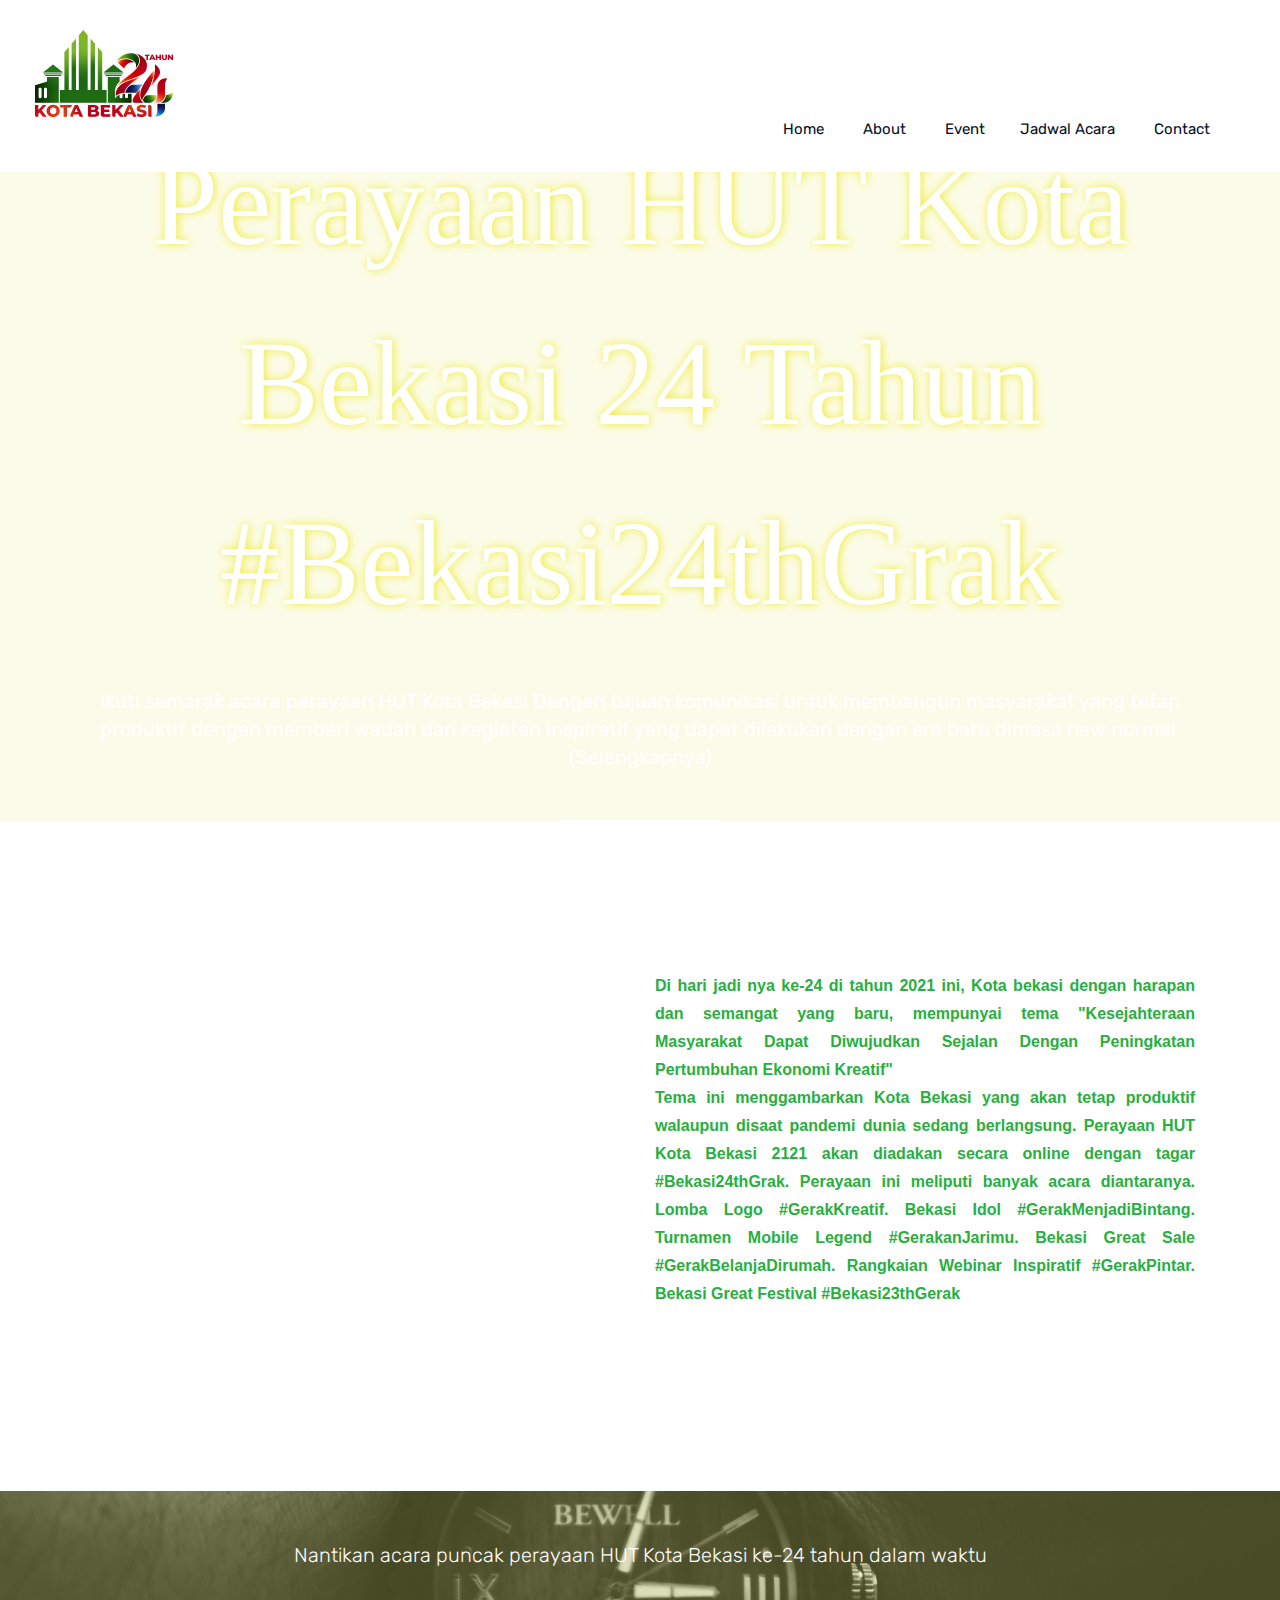
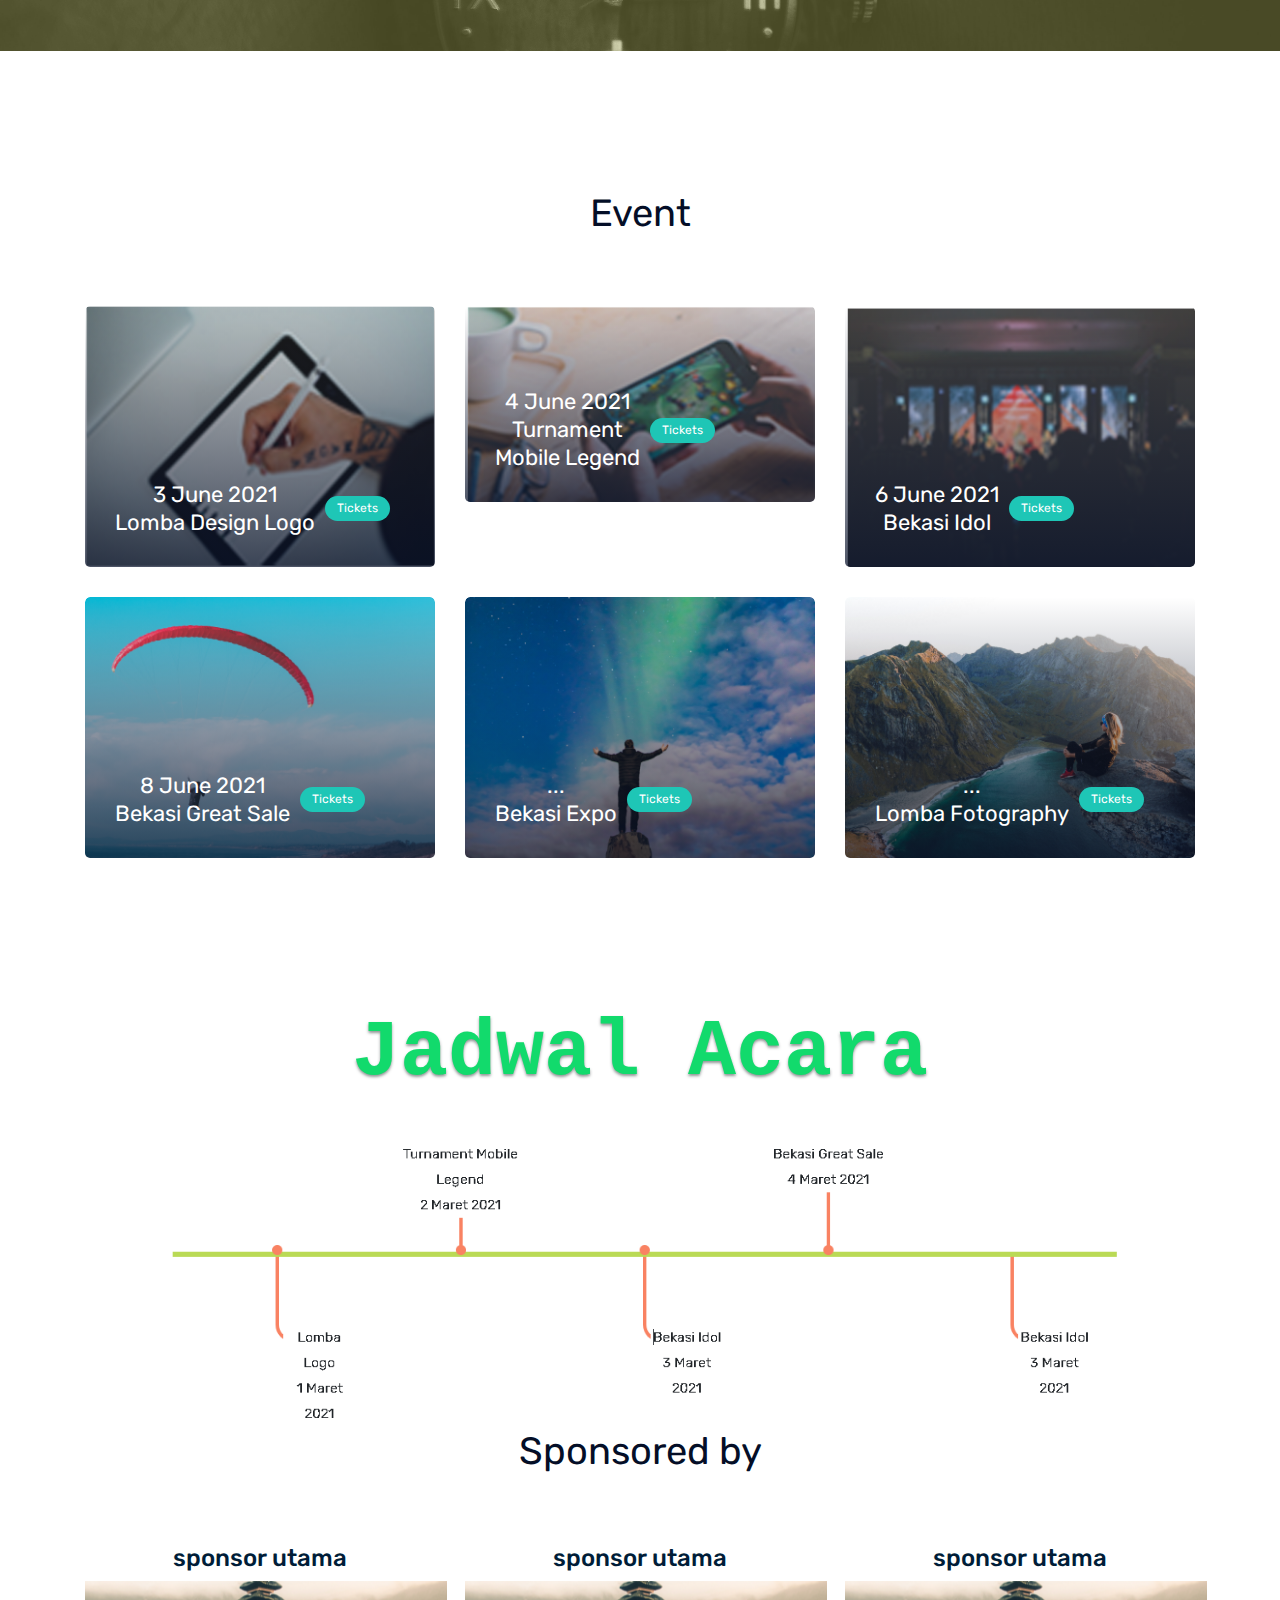
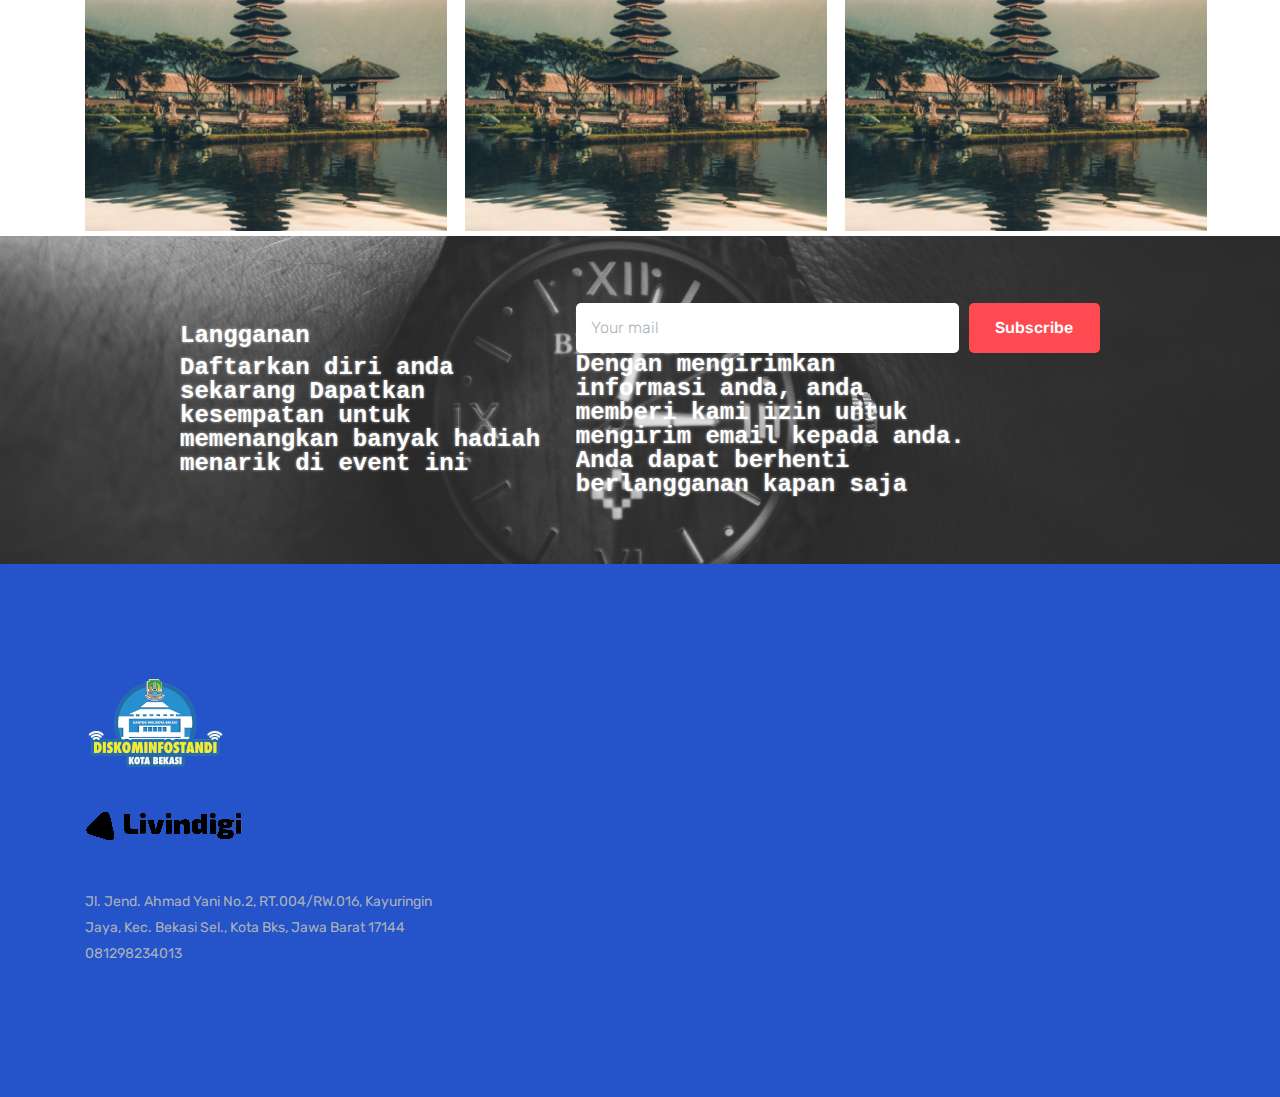
==== index.html @ 7c783ba3 "up" ====
<!doctype html>
<html class="no-js" lang="zxx">
  <!-- Mirrored from preview.colorlib.com/theme/travelo/ by HTTrack Website Copier/3.x [XR&CO'2014], Mon, 08 Mar 2021 06:33:27 GMT -->
  <head>
    <meta charset="utf-8">
    <meta http-equiv="x-ua-compatible" content="ie=edge">
    <title>Travelo</title>
    <meta name="description" content="">
    <meta name="viewport" content="width=device-width, initial-scale=1">
    <link rel="shortcut icon" type="image/x-icon" href="img/logo.png">
    <link rel="stylesheet" href="css/bootstrap.min.css">
    <link rel="stylesheet" href="css/owl.carousel.min.css">
    <link rel="stylesheet" href="css/magnific-popup.css">
    <link rel="stylesheet" href="css/font-awesome.min.css">
    <link rel="stylesheet" href="css/themify-icons.css">
    <link rel="stylesheet" href="css/nice-select.css">
    <link rel="stylesheet" href="css/flaticon.css">
    <link rel="stylesheet" href="css/gijgo.css">
    <link rel="stylesheet" href="css/animate.css">
    <link rel="stylesheet" href="css/slick.css">
    <link rel="stylesheet" href="css/slicknav.css">
    <link rel="stylesheet" href="../../../ajax.googleapis.com/ajax/libs/jqueryui/1.11.2/themes/smoothness/jquery-ui.css">
    <link rel="stylesheet" href="css/style.css">
  </head>
  <body>
    <!--[if lte IE 9]>
    <p class="browserupgrade">You are using an <strong>outdated</strong> browser. Please <a href="https://browsehappy.com/">upgrade your browser</a> to improve your experience and security.</p>
    <![endif]-->
    <header>
      <div class="header-area ">
        <div id="sticky-header" class="main-header-area">
          <div class="container-fluid">
            <div class="header_bottom_border">
              <div class="row align-items-center">
                <div class="col-xl-2 col-lg-2">
                  <div class="logo">
                    <a href="index-2.html">
                    <img src="img/logo_24_bekasi.png" alt="">
                    </a>
                  </div>
                </div>
                <div class="col-xl-12 col-lg-6">
                  <div class="main-menu  d-none d-lg-block" style="float: right;">
                    <nav>
                      <ul id="navigation">
                        <li><a class="active" href="index-2.html">home</a></li>
                        <li><a href="about.html">About</a></li>
                        <li><a class="" href="travel_destination.html">Event</a></l/li>
                        <!-- <li>
                          <a href="#">pages <i class="ti-angle-down"></i></a>
                          <ul class="submenu">
                            <li><a href="destination_details.html">Destinations details</a></li>
                            <li><a href="elements.html">elements</a></li>
                          </ul>
                        </li> -->
                        <!-- <li>
                          <a href="#">blog <i class="ti-angle-down"></i></a>
                          <ul class="submenu">
                            <li><a href="blog.html">blog</a></li>
                            <li><a href="single-blog.html">single-blog</a></li>
                          </ul>
                        </li> -->
                        <li><a href="contact.html">Jadwal Acara</a></li>
                        <li><a href="contact.html">Contact</a></li>
                      </ul>
                    </nav>
                  </div>
                </div>
               
                <div class="col-12">
                  <div class="mobile_menu d-block d-lg-none"></div>
                </div>
              </div>
            </div>
          </div>
        </div>
      </div>
    </header>
    <div class="slider_area">
      <div class="slider_active owl-carousel">
        <div class="single_slider  d-flex align-items-center slider_bg_1 overlay">
          <div class="container">
            <div class="row align-items-center">
              <div class="col-xl-12 col-md-12">
                <div class="slider_text text-center">
                  <h3>Perayaan HUT Kota Bekasi 24 Tahun <br>#Bekasi24thGrak</h3>
                  <p>Ikuti semarak acara perayaan HUT Kota Bekasi Dengan tujuan komunikasi untuk membangun masyarakat yang tetap produktif dengan memberi wadah dan kegiatan inspiratif yang dapat dilakukan dengan era baru dimasa new normal. (Selengkapnya)</p>
                  <a href="#" class="boxed-btn3">Read More</a>
                </div>
              </div>
            </div>
          </div>
        </div>
      </div>
    </div>
    <div class="travel_variation_area">
        <div class="container">
           <div class="row">
            <div class="col-lg-6 col-md-6">
                <div class="embed-responsive embed-responsive-4by3">
                    <iframe class="embed-responsive-item" src="https://www.youtube.com/embed/B_PUZxs1fMk" allowfullscreen></iframe>
                  </div>
             </div>
             <br>
             <div class="col-lg-6 col-md-6">
                <div class="single_travel text-center">
                    <p style="text-align: justify;font-family: 'arial black', sans-serif;color: #27af40;"><span><strong>Di hari jadi nya ke-24 di tahun 2021 ini, Kota bekasi dengan harapan dan semangat yang baru, mempunyai tema "Kesejahteraan Masyarakat Dapat Diwujudkan Sejalan Dengan Peningkatan Pertumbuhan Ekonomi Kreatif"</strong></span><br /><span style="font-family: 'arial black', sans-serif;"><strong>Tema ini menggambarkan Kota Bekasi yang akan tetap produktif walaupun disaat pandemi dunia sedang berlangsung. Perayaan HUT Kota Bekasi 2121 akan diadakan secara online dengan tagar #Bekasi24thGrak. Perayaan ini meliputi banyak acara diantaranya. Lomba Logo #GerakKreatif. Bekasi Idol #GerakMenjadiBintang. Turnamen Mobile Legend #GerakanJarimu. Bekasi Great Sale #GerakBelanjaDirumah. Rangkaian Webinar Inspiratif #GerakPintar. Bekasi Great Festival #Bekasi23thGerak</strong></span></p>
                 </div>
             </div>
           </div>
        </div>
     </div>
    <!-- <div class="where_togo_area">
      <div class="container">
        <div class="row align-items-center">
          <div class="col-lg-3">
            <div class="form_area">
              <h3>Where you want to go?</h3>
            </div>
          </div>
          <div class="col-lg-9">
            <div class="search_wrap">
              <form class="search_form" action="#">
                <div class="input_field">
                  <input type="text" placeholder="Where to go?">
                </div>
                <div class="input_field">
                  <input id="datepicker" placeholder="Date">
                </div>
                <div class="input_field">
                  <select>
                    <option data-display="Travel type">Travel type</option>
                    <option value="1">Some option</option>
                    <option value="2">Another option</option>
                  </select>
                </div>
                <div class="search_btn">
                  <button class="boxed-btn4 " type="submit">Search</button>
                </div>
              </form>
            </div>
          </div>
        </div>
      </div>
    </div> -->
    <div class="coundown_area coundown_bg overlay">
        <div class="container">
          <div class="row">
            <div class="col-lg-12">
              <div class="video_wrap text-center">
                <strong><p style="font-weight: 200; color: #fff; font-size: 20px;">Nantikan acara puncak perayaan HUT Kota Bekasi ke-24 tahun dalam waktu</p></strong>
               <br><h3 id="demo"></h3>
              </div>
            </div>
          </div>
        </div>
      </div>
    <div class="popular_destination_area">
      <div class="container">
        <div class="row justify-content-center">
          <div class="col-lg-6">
            <div class="section_title text-center mb_70">
              <h3>Event</h3>
            </div>
          </div>
        </div>
        <div class="row">
          <div class="col-lg-4 col-md-6">
            <div class="single_destination">
              <div class="thumb">
                <img src="img/event/lomba_design_logo .png" alt="">
              </div>
              <div class="content">
                <p class="d-flex align-items-center">3 June 2021 <br> Lomba Design Logo<br><a href="travel_destination.html"> Tickets</a> </p>
              </div>
            </div>
          </div>
          <div class="col-lg-4 col-md-6">
            <div class="single_destination">
              <div class="thumb">
                <img src="img/event/mobile_legend.png" alt="">
              </div>
              <div class="content">
                <p class="d-flex align-items-center">4 June 2021 <br>Turnament<br>Mobile Legend<br><a href="travel_destination.html">Tickets</a> </p>
              </div>
            </div>
          </div>
          <div class="col-lg-4 col-md-6">
            <div class="single_destination">
              <div class="thumb">
                <img src="img/event/bekasi_idol.png" alt="">
              </div>
              <div class="content">
                <p class="d-flex align-items-center">6 June 2021 <br>Bekasi Idol<br><a href="travel_destination.html"> Tickets</a> </p>
              </div>
            </div>
          </div>
          <div class="col-lg-4 col-md-6">
            <div class="single_destination">
              <div class="thumb">
                <img src="img/destination/4.png" alt="">
              </div>
              <div class="content">
                <p class="d-flex align-items-center">8 June 2021 <br>Bekasi Great Sale<br><a href="travel_destination.html"> Tickets</a> </p>
              </div>
            </div>
          </div>
          <div class="col-lg-4 col-md-6">
            <div class="single_destination">
              <div class="thumb">
                <img src="img/destination/5.png" alt="">
              </div>
              <div class="content">
                <p class="d-flex align-items-center">...<br>Bekasi Expo<br><a href="travel_destination.html"> Tickets</a> </p>
              </div>
            </div>
          </div>
          <div class="col-lg-4 col-md-6">
            <div class="single_destination">
              <div class="thumb">
                <img src="img/destination/6.png" alt="">
              </div>
              <div class="content">
                <p class="d-flex align-items-center">...<br>Lomba Fotography<br><a href="travel_destination.html"> Tickets</a> </p>
              </div>
            </div>
          </div>
        </div>
      </div>
    </div>
    <!--TIMELINE-->
    <div class="travel_variation_areas">
        <span class="pagination__link__label pagination__link__label--short" style='font-feature-settings: "liga" 0;
        line-height: 1;
        text-shadow: 0 2px 3px rgba(35, 46, 46, 0.5);
        font-family: IBM Plex Mono,monospace;
        font-weight: 800;
        font-size: 5rem;
        text-align: left;
        color: #12da6c;
        box-sizing: inherit;
        overflow: hidden;
        text-overflow: ellipsis;
        display: block;
        text-align: center;'>Jadwal Acara</span>
        <div class="container">
           <div class="row">
             <div class="col-lg-12 col-md-1">
              <img src="img/newsletter/timeline.png" class="img-fluid">

                <!-- <ul id='timeline'>
                    <li class='event down'>
                      <div class='content'>
                        <div class="avatar">Lomba Logo <br>1 Maret 2021</div>
                      </div>
                     
                      <div class="dot">
                        <span class='circle'></span>
                      </div>
                      <div class='date'></div>
                    </li>
                    <li class='event up'>
                      <div class='content'>
                        <div class="avatar">Turnament Mobile Legend <br>2 Maret 2021</div>
                      </div>
                      <div class="dot">
                        <span class='circle'></span>
                      </div>
                      <div class='date'></div>
                    </li>
                    <li class='event down'>
                      <div class='content'>
                        <div class="avatar">Bekasi Idol<br> 3 Maret 2021</div>
                      </div>
                      <div class="dot">
                        <span class='circle'></span>
                      </div>
                      <div class='date'></div>
                    </li>
                    <li class='event up'>
                      <div class='content'>
                        <div class="avatar">Bekasi Great Sale <br>4 Maret 2021</div>
                      </div>
                      <div class="dot">
                        <span class='circle'></span>
                      </div>
                      <div class="date"></div>
                    </li>
                    <li class='event down'>
                        <div class='content'>
                          <div class="avatar">Bekasi Idol <br>3 Maret 2021</div>
                        </div>
                        
                      </li>
                  </ul> -->
             </div>
           </div>
        </div>
     </div>
    <!-- TIMELINE END-->
   <!-- sponsor start-->
    <div class="sponsor" style=''>
        <div class="container">
           <div class="row justify-content-center">
              <div class="col-lg-6">
                 <div class="section_title text-center mb_70">
                    <h3>Sponsored by</h3>
                 </div>
              </div>
           </div>
           <div class="row">
         
            <div class="col-lg-4 col-md-6">
              <div class="single_trip">
                 <div class="info">
                    <a href="#">
                       <h3 style="text-align: center">sponsor utama
                       </h3>
                    </a>
                 </div>
                 <div class="thumb">
                  <img src="img/trip/1.png" alt="">
               </div>
              </div>
           </div>
           <div class="col-lg-4 col-md-6">
            <div class="single_trip">
               <div class="info">
                  <a href="#">
                    <h3 style="text-align: center">sponsor utama
                     </h3>
                  </a>
               </div>
               <div class="thumb">
                <img src="img/trip/1.png" alt="">
             </div>
            </div>
         </div>
         <div class="col-lg-4 col-md-6">
          <div class="single_trip">
             <div class="info">
                <a href="#">
                  <h3 style="text-align: center">sponsor utama
                   </h3>
                </a>
             </div>
             <div class="thumb">
              <img src="img/trip/1.png" alt="">
           </div>
          </div>
       </div>
       
           </div>
        </div>
     </div>
     <!-- sponsor end-->
  
    
     <div class="newletter_area" style='background-color: #ffffff;'>
      <div class="container">
         <div class="row justify-content-center align-items-center">
            <div class="col-lg-10">
               <div class="row align-items-center">
                  <div class="col-lg-5">
                     <div class="newsletter_cstm">
                        <h4 class="newsletter_cstm">Langganan</h4>
                        <p class="newsletter_cstm">Daftarkan diri anda sekarang Dapatkan kesempatan untuk memenangkan banyak hadiah menarik di event ini
                        </p>
                     </div>
                  </div>
                  <div class="col-lg-7">
                     <div class="mail_form">
                        <div class="row no-gutters">
                           <div class="col-lg-9 col-md-8">
                              <div class="newsletter_field">
                                 <input type="email" placeholder="Your mail">
                              </div>
                              <p class="newsletter_cstm">Dengan mengirimkan informasi anda, anda memberi kami izin untuk mengirim email kepada anda. Anda dapat berhenti berlangganan kapan saja
                              </p>  
                           </div>
                           <div class="col-lg-3 col-md-4">
                              <div class="newsletter_btn">
                                 <button class="boxed-btn4 " type="submit">Subscribe</button>
                              </div>
                           </div>
                        </div>
                     </div>
                  </div>
               </div>
            </div>
         </div>
      </div>
   </div>
    <footer class="footer">
      <div class="footer_top">
        <div class="container">
          <div class="row">
            <div class="col-xl-4 col-md-6 col-lg-4 ">
              <div class="footer_widget">
                <div class="footer_logo">
                  <a href="#">
                  <img src="img/newsletter/logo_diskominfo.png" alt="logo diskominfo">
                  </a>
                </div>
                <div class="footer_logo">
                  <a href="#">
                  <img src="img/newsletter/livindigi_logo.png" alt="livindigi logo">
                  </a>
                </div>
                <p>Jl. Jend. Ahmad Yani No.2, RT.004/RW.016, Kayuringin Jaya, Kec. Bekasi Sel., Kota Bks, Jawa Barat 17144

                  <a href="tel:081298234013">081298234013</a>
                </p>
              </div>
            </div>
            </div>
        </div>
        <div class="container">
          <div class="row">
            <div class="col-xl-4 col-md-6 col-lg-4 ">
             
            </div>
            </div>
        </div>
      </div>
    </footer>
    <script src="js/vendor/modernizr-3.5.0.min.js"></script>
    <script src="js/vendor/jquery-1.12.4.min.js"></script>
    <script src="js/popper.min.js"></script>
    <script src="js/bootstrap.min.js"></script>
    <script src="js/owl.carousel.min.js"></script>
    <script src="js/isotope.pkgd.min.js"></script>
    <script src="js/ajax-form.js"></script>
    <script src="js/waypoints.min.js"></script>
    <script src="js/jquery.counterup.min.js"></script>
    <script src="js/imagesloaded.pkgd.min.js"></script>
    <script src="js/scrollIt.js"></script>
    <script src="js/jquery.scrollUp.min.js"></script>
    <script src="js/wow.min.js"></script>
    <script src="js/nice-select.min.js"></script>
    <script src="js/jquery.slicknav.min.js"></script>
    <script src="js/jquery.magnific-popup.min.js"></script>
    <script src="js/plugins.js"></script>
    <script src="js/gijgo.min.js"></script>
    <script src="js/slick.min.js"></script>
    <script src="js/contact.js"></script>
    <script src="js/jquery.ajaxchimp.min.js"></script>
    <script src="js/jquery.form.js"></script>
    <script src="js/jquery.validate.min.js"></script>
    <script src="js/mail-script.js"></script>
    <script src="js/main.js"></script>
    <script>
      $('#datepicker').datepicker({
          iconsLibrary: 'fontawesome',
          icons: {
           rightIcon: '<span class="fa fa-caret-down"></span>'
       }
      });
    </script>
    <script async src="https://www.googletagmanager.com/gtag/js?id=UA-23581568-13"></script>
    <script>
        window.dataLayer = window.dataLayer || [];
        function gtag(){dataLayer.push(arguments);}
        gtag('js', new Date());
      
        gtag('config', 'UA-23581568-13');
    </script>

<script>
    // Set the date we're counting down to
    var countDownDate = new Date("Jan 5, 2022 15:37:25").getTime();
    
    // Update the count down every 1 second
    var x = setInterval(function() {
    
      // Get today's date and time
      var now = new Date().getTime();
    
      // Find the distance between now and the count down date
      var distance = countDownDate - now;
    
      // Time calculations for days, hours, minutes and seconds
      var days = Math.floor(distance / (1000 * 60 * 60 * 24));
      var hours = Math.floor((distance % (1000 * 60 * 60 * 24)) / (1000 * 60 * 60));
      var minutes = Math.floor((distance % (1000 * 60 * 60)) / (1000 * 60));
      var seconds = Math.floor((distance % (1000 * 60)) / 1000);
    
      // Display the result in the element with id="demo"
      document.getElementById("demo").innerHTML = days + "d " + hours + "h "
      + minutes + "m " + seconds + "s ";
    
      // If the count down is finished, write some text
      if (distance < 0) {
        clearInterval(x);
        document.getElementById("demo").innerHTML = "EXPIRED";
      }
    }, 1000);
    </script>
  </body>
  <!-- Mirrored from preview.colorlib.com/theme/travelo/ by HTTrack Website Copier/3.x [XR&CO'2014], Mon, 08 Mar 2021 06:33:47 GMT -->
</html>
---- css/themify-icons.css ----
@font-face{font-family:themify;src:url(../fonts/themify9f24.eot?-fvbane);src:url(../fonts/themifyd41d.eot?#iefix-fvbane) format('embedded-opentype'),url(../fonts/themify9f24.woff?-fvbane) format('woff'),url(../fonts/themify9f24.ttf?-fvbane) format('truetype'),url(../fonts/themify9f24.svg?-fvbane#themify) format('svg');font-weight:400;font-style:normal}[class^=ti-],[class*=" ti-"]{font-family:themify;font-style:normal;font-weight:400;font-variant:normal;text-transform:none;line-height:1;-webkit-font-smoothing:antialiased;-moz-osx-font-smoothing:grayscale}.ti-wand:before{content:"\e600"}.ti-volume:before{content:"\e601"}.ti-user:before{content:"\e602"}.ti-unlock:before{content:"\e603"}.ti-unlink:before{content:"\e604"}.ti-trash:before{content:"\e605"}.ti-thought:before{content:"\e606"}.ti-target:before{content:"\e607"}.ti-tag:before{content:"\e608"}.ti-tablet:before{content:"\e609"}.ti-star:before{content:"\e60a"}.ti-spray:before{content:"\e60b"}.ti-signal:before{content:"\e60c"}.ti-shopping-cart:before{content:"\e60d"}.ti-shopping-cart-full:before{content:"\e60e"}.ti-settings:before{content:"\e60f"}.ti-search:before{content:"\e610"}.ti-zoom-in:before{content:"\e611"}.ti-zoom-out:before{content:"\e612"}.ti-cut:before{content:"\e613"}.ti-ruler:before{content:"\e614"}.ti-ruler-pencil:before{content:"\e615"}.ti-ruler-alt:before{content:"\e616"}.ti-bookmark:before{content:"\e617"}.ti-bookmark-alt:before{content:"\e618"}.ti-reload:before{content:"\e619"}.ti-plus:before{content:"\e61a"}.ti-pin:before{content:"\e61b"}.ti-pencil:before{content:"\e61c"}.ti-pencil-alt:before{content:"\e61d"}.ti-paint-roller:before{content:"\e61e"}.ti-paint-bucket:before{content:"\e61f"}.ti-na:before{content:"\e620"}.ti-mobile:before{content:"\e621"}.ti-minus:before{content:"\e622"}.ti-medall:before{content:"\e623"}.ti-medall-alt:before{content:"\e624"}.ti-marker:before{content:"\e625"}.ti-marker-alt:before{content:"\e626"}.ti-arrow-up:before{content:"\e627"}.ti-arrow-right:before{content:"\e628"}.ti-arrow-left:before{content:"\e629"}.ti-arrow-down:before{content:"\e62a"}.ti-lock:before{content:"\e62b"}.ti-location-arrow:before{content:"\e62c"}.ti-link:before{content:"\e62d"}.ti-layout:before{content:"\e62e"}.ti-layers:before{content:"\e62f"}.ti-layers-alt:before{content:"\e630"}.ti-key:before{content:"\e631"}.ti-import:before{content:"\e632"}.ti-image:before{content:"\e633"}.ti-heart:before{content:"\e634"}.ti-heart-broken:before{content:"\e635"}.ti-hand-stop:before{content:"\e636"}.ti-hand-open:before{content:"\e637"}.ti-hand-drag:before{content:"\e638"}.ti-folder:before{content:"\e639"}.ti-flag:before{content:"\e63a"}.ti-flag-alt:before{content:"\e63b"}.ti-flag-alt-2:before{content:"\e63c"}.ti-eye:before{content:"\e63d"}.ti-export:before{content:"\e63e"}.ti-exchange-vertical:before{content:"\e63f"}.ti-desktop:before{content:"\e640"}.ti-cup:before{content:"\e641"}.ti-crown:before{content:"\e642"}.ti-comments:before{content:"\e643"}.ti-comment:before{content:"\e644"}.ti-comment-alt:before{content:"\e645"}.ti-close:before{content:"\e646"}.ti-clip:before{content:"\e647"}.ti-angle-up:before{content:"\e648"}.ti-angle-right:before{content:"\e649"}.ti-angle-left:before{content:"\e64a"}.ti-angle-down:before{content:"\e64b"}.ti-check:before{content:"\e64c"}.ti-check-box:before{content:"\e64d"}.ti-camera:before{content:"\e64e"}.ti-announcement:before{content:"\e64f"}.ti-brush:before{content:"\e650"}.ti-briefcase:before{content:"\e651"}.ti-bolt:before{content:"\e652"}.ti-bolt-alt:before{content:"\e653"}.ti-blackboard:before{content:"\e654"}.ti-bag:before{content:"\e655"}.ti-move:before{content:"\e656"}.ti-arrows-vertical:before{content:"\e657"}.ti-arrows-horizontal:before{content:"\e658"}.ti-fullscreen:before{content:"\e659"}.ti-arrow-top-right:before{content:"\e65a"}.ti-arrow-top-left:before{content:"\e65b"}.ti-arrow-circle-up:before{content:"\e65c"}.ti-arrow-circle-right:before{content:"\e65d"}.ti-arrow-circle-left:before{content:"\e65e"}.ti-arrow-circle-down:before{content:"\e65f"}.ti-angle-double-up:before{content:"\e660"}.ti-angle-double-right:before{content:"\e661"}.ti-angle-double-left:before{content:"\e662"}.ti-angle-double-down:before{content:"\e663"}.ti-zip:before{content:"\e664"}.ti-world:before{content:"\e665"}.ti-wheelchair:before{content:"\e666"}.ti-view-list:before{content:"\e667"}.ti-view-list-alt:before{content:"\e668"}.ti-view-grid:before{content:"\e669"}.ti-uppercase:before{content:"\e66a"}.ti-upload:before{content:"\e66b"}.ti-underline:before{content:"\e66c"}.ti-truck:before{content:"\e66d"}.ti-timer:before{content:"\e66e"}.ti-ticket:before{content:"\e66f"}.ti-thumb-up:before{content:"\e670"}.ti-thumb-down:before{content:"\e671"}.ti-text:before{content:"\e672"}.ti-stats-up:before{content:"\e673"}.ti-stats-down:before{content:"\e674"}.ti-split-v:before{content:"\e675"}.ti-split-h:before{content:"\e676"}.ti-smallcap:before{content:"\e677"}.ti-shine:before{content:"\e678"}.ti-shift-right:before{content:"\e679"}.ti-shift-left:before{content:"\e67a"}.ti-shield:before{content:"\e67b"}.ti-notepad:before{content:"\e67c"}.ti-server:before{content:"\e67d"}.ti-quote-right:before{content:"\e67e"}.ti-quote-left:before{content:"\e67f"}.ti-pulse:before{content:"\e680"}.ti-printer:before{content:"\e681"}.ti-power-off:before{content:"\e682"}.ti-plug:before{content:"\e683"}.ti-pie-chart:before{content:"\e684"}.ti-paragraph:before{content:"\e685"}.ti-panel:before{content:"\e686"}.ti-package:before{content:"\e687"}.ti-music:before{content:"\e688"}.ti-music-alt:before{content:"\e689"}.ti-mouse:before{content:"\e68a"}.ti-mouse-alt:before{content:"\e68b"}.ti-money:before{content:"\e68c"}.ti-microphone:before{content:"\e68d"}.ti-menu:before{content:"\e68e"}.ti-menu-alt:before{content:"\e68f"}.ti-map:before{content:"\e690"}.ti-map-alt:before{content:"\e691"}.ti-loop:before{content:"\e692"}.ti-location-pin:before{content:"\e693"}.ti-list:before{content:"\e694"}.ti-light-bulb:before{content:"\e695"}.ti-Italic:before{content:"\e696"}.ti-info:before{content:"\e697"}.ti-infinite:before{content:"\e698"}.ti-id-badge:before{content:"\e699"}.ti-hummer:before{content:"\e69a"}.ti-home:before{content:"\e69b"}.ti-help:before{content:"\e69c"}.ti-headphone:before{content:"\e69d"}.ti-harddrives:before{content:"\e69e"}.ti-harddrive:before{content:"\e69f"}.ti-gift:before{content:"\e6a0"}.ti-game:before{content:"\e6a1"}.ti-filter:before{content:"\e6a2"}.ti-files:before{content:"\e6a3"}.ti-file:before{content:"\e6a4"}.ti-eraser:before{content:"\e6a5"}.ti-envelope:before{content:"\e6a6"}.ti-download:before{content:"\e6a7"}.ti-direction:before{content:"\e6a8"}.ti-direction-alt:before{content:"\e6a9"}.ti-dashboard:before{content:"\e6aa"}.ti-control-stop:before{content:"\e6ab"}.ti-control-shuffle:before{content:"\e6ac"}.ti-control-play:before{content:"\e6ad"}.ti-control-pause:before{content:"\e6ae"}.ti-control-forward:before{content:"\e6af"}.ti-control-backward:before{content:"\e6b0"}.ti-cloud:before{content:"\e6b1"}.ti-cloud-up:before{content:"\e6b2"}.ti-cloud-down:before{content:"\e6b3"}.ti-clipboard:before{content:"\e6b4"}.ti-car:before{content:"\e6b5"}.ti-calendar:before{content:"\e6b6"}.ti-book:before{content:"\e6b7"}.ti-bell:before{content:"\e6b8"}.ti-basketball:before{content:"\e6b9"}.ti-bar-chart:before{content:"\e6ba"}.ti-bar-chart-alt:before{content:"\e6bb"}.ti-back-right:before{content:"\e6bc"}.ti-back-left:before{content:"\e6bd"}.ti-arrows-corner:before{content:"\e6be"}.ti-archive:before{content:"\e6bf"}.ti-anchor:before{content:"\e6c0"}.ti-align-right:before{content:"\e6c1"}.ti-align-left:before{content:"\e6c2"}.ti-align-justify:before{content:"\e6c3"}.ti-align-center:before{content:"\e6c4"}.ti-alert:before{content:"\e6c5"}.ti-alarm-clock:before{content:"\e6c6"}.ti-agenda:before{content:"\e6c7"}.ti-write:before{content:"\e6c8"}.ti-window:before{content:"\e6c9"}.ti-widgetized:before{content:"\e6ca"}.ti-widget:before{content:"\e6cb"}.ti-widget-alt:before{content:"\e6cc"}.ti-wallet:before{content:"\e6cd"}.ti-video-clapper:before{content:"\e6ce"}.ti-video-camera:before{content:"\e6cf"}.ti-vector:before{content:"\e6d0"}.ti-themify-logo:before{content:"\e6d1"}.ti-themify-favicon:before{content:"\e6d2"}.ti-themify-favicon-alt:before{content:"\e6d3"}.ti-support:before{content:"\e6d4"}.ti-stamp:before{content:"\e6d5"}.ti-split-v-alt:before{content:"\e6d6"}.ti-slice:before{content:"\e6d7"}.ti-shortcode:before{content:"\e6d8"}.ti-shift-right-alt:before{content:"\e6d9"}.ti-shift-left-alt:before{content:"\e6da"}.ti-ruler-alt-2:before{content:"\e6db"}.ti-receipt:before{content:"\e6dc"}.ti-pin2:before{content:"\e6dd"}.ti-pin-alt:before{content:"\e6de"}.ti-pencil-alt2:before{content:"\e6df"}.ti-palette:before{content:"\e6e0"}.ti-more:before{content:"\e6e1"}.ti-more-alt:before{content:"\e6e2"}.ti-microphone-alt:before{content:"\e6e3"}.ti-magnet:before{content:"\e6e4"}.ti-line-double:before{content:"\e6e5"}.ti-line-dotted:before{content:"\e6e6"}.ti-line-dashed:before{content:"\e6e7"}.ti-layout-width-full:before{content:"\e6e8"}.ti-layout-width-default:before{content:"\e6e9"}.ti-layout-width-default-alt:before{content:"\e6ea"}.ti-layout-tab:before{content:"\e6eb"}.ti-layout-tab-window:before{content:"\e6ec"}.ti-layout-tab-v:before{content:"\e6ed"}.ti-layout-tab-min:before{content:"\e6ee"}.ti-layout-slider:before{content:"\e6ef"}.ti-layout-slider-alt:before{content:"\e6f0"}.ti-layout-sidebar-right:before{content:"\e6f1"}.ti-layout-sidebar-none:before{content:"\e6f2"}.ti-layout-sidebar-left:before{content:"\e6f3"}.ti-layout-placeholder:before{content:"\e6f4"}.ti-layout-menu:before{content:"\e6f5"}.ti-layout-menu-v:before{content:"\e6f6"}.ti-layout-menu-separated:before{content:"\e6f7"}.ti-layout-menu-full:before{content:"\e6f8"}.ti-layout-media-right-alt:before{content:"\e6f9"}.ti-layout-media-right:before{content:"\e6fa"}.ti-layout-media-overlay:before{content:"\e6fb"}.ti-layout-media-overlay-alt:before{content:"\e6fc"}.ti-layout-media-overlay-alt-2:before{content:"\e6fd"}.ti-layout-media-left-alt:before{content:"\e6fe"}.ti-layout-media-left:before{content:"\e6ff"}.ti-layout-media-center-alt:before{content:"\e700"}.ti-layout-media-center:before{content:"\e701"}.ti-layout-list-thumb:before{content:"\e702"}.ti-layout-list-thumb-alt:before{content:"\e703"}.ti-layout-list-post:before{content:"\e704"}.ti-layout-list-large-image:before{content:"\e705"}.ti-layout-line-solid:before{content:"\e706"}.ti-layout-grid4:before{content:"\e707"}.ti-layout-grid3:before{content:"\e708"}.ti-layout-grid2:before{content:"\e709"}.ti-layout-grid2-thumb:before{content:"\e70a"}.ti-layout-cta-right:before{content:"\e70b"}.ti-layout-cta-left:before{content:"\e70c"}.ti-layout-cta-center:before{content:"\e70d"}.ti-layout-cta-btn-right:before{content:"\e70e"}.ti-layout-cta-btn-left:before{content:"\e70f"}.ti-layout-column4:before{content:"\e710"}.ti-layout-column3:before{content:"\e711"}.ti-layout-column2:before{content:"\e712"}.ti-layout-accordion-separated:before{content:"\e713"}.ti-layout-accordion-merged:before{content:"\e714"}.ti-layout-accordion-list:before{content:"\e715"}.ti-ink-pen:before{content:"\e716"}.ti-info-alt:before{content:"\e717"}.ti-help-alt:before{content:"\e718"}.ti-headphone-alt:before{content:"\e719"}.ti-hand-point-up:before{content:"\e71a"}.ti-hand-point-right:before{content:"\e71b"}.ti-hand-point-left:before{content:"\e71c"}.ti-hand-point-down:before{content:"\e71d"}.ti-gallery:before{content:"\e71e"}.ti-face-smile:before{content:"\e71f"}.ti-face-sad:before{content:"\e720"}.ti-credit-card:before{content:"\e721"}.ti-control-skip-forward:before{content:"\e722"}.ti-control-skip-backward:before{content:"\e723"}.ti-control-record:before{content:"\e724"}.ti-control-eject:before{content:"\e725"}.ti-comments-smiley:before{content:"\e726"}.ti-brush-alt:before{content:"\e727"}.ti-youtube:before{content:"\e728"}.ti-vimeo:before{content:"\e729"}.ti-twitter:before{content:"\e72a"}.ti-time:before{content:"\e72b"}.ti-tumblr:before{content:"\e72c"}.ti-skype:before{content:"\e72d"}.ti-share:before{content:"\e72e"}.ti-share-alt:before{content:"\e72f"}.ti-rocket:before{content:"\e730"}.ti-pinterest:before{content:"\e731"}.ti-new-window:before{content:"\e732"}.ti-microsoft:before{content:"\e733"}.ti-list-ol:before{content:"\e734"}.ti-linkedin:before{content:"\e735"}.ti-layout-sidebar-2:before{content:"\e736"}.ti-layout-grid4-alt:before{content:"\e737"}.ti-layout-grid3-alt:before{content:"\e738"}.ti-layout-grid2-alt:before{content:"\e739"}.ti-layout-column4-alt:before{content:"\e73a"}.ti-layout-column3-alt:before{content:"\e73b"}.ti-layout-column2-alt:before{content:"\e73c"}.ti-instagram:before{content:"\e73d"}.ti-google:before{content:"\e73e"}.ti-github:before{content:"\e73f"}.ti-flickr:before{content:"\e740"}.ti-facebook:before{content:"\e741"}.ti-dropbox:before{content:"\e742"}.ti-dribbble:before{content:"\e743"}.ti-apple:before{content:"\e744"}.ti-android:before{content:"\e745"}.ti-save:before{content:"\e746"}.ti-save-alt:before{content:"\e747"}.ti-yahoo:before{content:"\e748"}.ti-wordpress:before{content:"\e749"}.ti-vimeo-alt:before{content:"\e74a"}.ti-twitter-alt:before{content:"\e74b"}.ti-tumblr-alt:before{content:"\e74c"}.ti-trello:before{content:"\e74d"}.ti-stack-overflow:before{content:"\e74e"}.ti-soundcloud:before{content:"\e74f"}.ti-sharethis:before{content:"\e750"}.ti-sharethis-alt:before{content:"\e751"}.ti-reddit:before{content:"\e752"}.ti-pinterest-alt:before{content:"\e753"}.ti-microsoft-alt:before{content:"\e754"}.ti-linux:before{content:"\e755"}.ti-jsfiddle:before{content:"\e756"}.ti-joomla:before{content:"\e757"}.ti-html5:before{content:"\e758"}.ti-flickr-alt:before{content:"\e759"}.ti-email:before{content:"\e75a"}.ti-drupal:before{content:"\e75b"}.ti-dropbox-alt:before{content:"\e75c"}.ti-css3:before{content:"\e75d"}.ti-rss:before{content:"\e75e"}.ti-rss-alt:before{content:"\e75f"}
---- css/nice-select.css ----
.nice-select{-webkit-tap-highlight-color:transparent;background-color:#fff;border-radius:5px;border:solid 1px #e8e8e8;box-sizing:border-box;clear:both;cursor:pointer;display:block;float:left;font-family:inherit;font-size:14px;font-weight:400;height:42px;line-height:40px;outline:none;padding-left:18px;padding-right:30px;position:relative;text-align:left!important;-webkit-transition:all .2s ease-in-out;transition:all .2s ease-in-out;-webkit-user-select:none;-moz-user-select:none;-ms-user-select:none;user-select:none;white-space:nowrap;width:auto}.nice-select:hover{border-color:#dbdbdb}.nice-select:active,.nice-select.open,.nice-select:focus{border-color:#999}.nice-select.disabled{border-color:#ededed;color:#999;pointer-events:none}.nice-select.disabled:after{border-color:#ccc}.nice-select.wide{width:100%}.nice-select.wide .list{left:0!important;right:0!important}.nice-select.right{float:right}.nice-select.right .list{left:auto;right:0}.nice-select.small{font-size:12px;height:36px;line-height:34px}.nice-select.small:after{height:4px;width:4px}.nice-select.small .option{line-height:34px;min-height:34px}.nice-select .list{background-color:#fff;border-radius:5px;box-shadow:0 0 0 1px rgba(68,68,68,.11);box-sizing:border-box;margin-top:4px;opacity:0;overflow:hidden;padding:0;pointer-events:none;position:absolute;top:100%;left:0;-webkit-transform-origin:50% 0;-ms-transform-origin:50% 0;transform-origin:50% 0;-webkit-transform:scale(.75) translateY(-21px);-ms-transform:scale(.75) translateY(-21px);transform:scale(.75) translateY(-21px);-webkit-transition:all .2s cubic-bezier(.5,0,0,1.25),opacity .15s ease-out;transition:all .2s cubic-bezier(.5,0,0,1.25),opacity .15s ease-out;z-index:9}.nice-select .list:hover .option:not(:hover){background-color:transparent!important}.nice-select .option{cursor:pointer;font-weight:400;line-height:40px;list-style:none;min-height:40px;outline:none;padding-left:18px;padding-right:29px;text-align:left;-webkit-transition:all .2s;transition:all .2s}.nice-select .option:hover,.nice-select .option.focus,.nice-select .option.selected.focus{background-color:#f6f6f6}.nice-select .option.selected{font-weight:700}.nice-select .option.disabled{background-color:transparent;color:#999;cursor:default}.no-csspointerevents .nice-select .list{display:none}.no-csspointerevents .nice-select.open .list{display:block}.nice-select:after{content:"\e64b";display:block;height:5px;margin-top:-5px;pointer-events:none;position:absolute;right:30px;top:8px;transition:all .15s ease-in-out;width:5px;font-family:themify;color:#ddd}.nice-select.open:after{}.nice-select.open .list{opacity:1;pointer-events:auto;-webkit-transform:scale(1) translateY(0);-ms-transform:scale(1) translateY(0);transform:scale(1) translateY(0)}
---- css/flaticon.css ----
@font-face{font-family:flaticon;src:url(../fonts/Flaticon.eot);src:url(../fonts/Flaticond41d.eot?#iefix) format("embedded-opentype"),url(../fonts/Flaticon.woff2) format("woff2"),url(../fonts/Flaticon.woff) format("woff"),url(../fonts/Flaticon.ttf) format("truetype"),url(../fonts/Flaticon.svg#Flaticon) format("svg");font-weight:400;font-style:normal}@media screen and (-webkit-min-device-pixel-ratio:0){@font-face{font-family:flaticon;src:url(../fonts/Flaticon.svg#Flaticon) format("svg")}}[class^=flaticon-]:before,[class*=" flaticon-"]:before,[class^=flaticon-]:after,[class*=" flaticon-"]:after{font-family:Flaticon;font-style:normal}.flaticon-quote:before{content:"\f100"}
---- css/gijgo.css ----
.gj-button{background-color:#f5f5f5;border:1px solid #ddd;color:#000;border-radius:3px;padding:6px 10px;cursor:pointer}.gj-unselectable{-webkit-touch-callout:none;-webkit-user-select:none;-khtml-user-select:none;-moz-user-select:none;-ms-user-select:none;user-select:none}.gj-row{display:-webkit-box;display:-ms-flexbox;display:flex;-ms-flex-wrap:wrap;flex-wrap:wrap}.gj-margin-left-5{margin-left:5px}.gj-margin-left-10{margin-left:10px}.gj-width-full{width:100%}.gj-cursor-pointer{cursor:pointer}.gj-text-align-center{text-align:center}.gj-font-size-16{font-size:16px}.gj-hidden{display:none}.gj-button-md{background:0 0;border:none;border-radius:2px;color:rgba(0,0,0,.87);position:relative;height:36px;margin:0;min-width:64px;padding:0 16px;display:inline-block;font-family:roboto,helvetica,arial,sans-serif;font-size:1rem;font-weight:500;text-transform:uppercase;letter-spacing:0;overflow:hidden;will-change:box-shadow;transition:box-shadow .2s cubic-bezier(.4,0,1,1),background-color .2s cubic-bezier(.4,0,.2,1),color .2s cubic-bezier(.4,0,.2,1);outline:none;cursor:pointer;text-decoration:none;text-align:center;line-height:36px;vertical-align:middle;overflow:hidden;-webkit-user-select:none;-moz-user-select:none;-ms-user-select:none;user-select:none}.gj-button-md:hover{background-color:rgba(158,158,158,.2)}.gj-button-md:disabled{color:rgba(0,0,0,.26);background:0 0}.gj-button-md .material-icons,.gj-button-md .gj-icon{vertical-align:middle}.gj-button-md.gj-button-md-icon{width:24px;height:31px;min-width:24px;padding:0;display:table}.gj-button-md.gj-button-md-icon .material-icons,.gj-button-md.gj-button-md-icon .gj-icon{display:table-cell;margin-right:0;width:24px;height:24px}.gj-button-md.active{background-color:rgba(158,158,158,.4)}.gj-button-md-group{position:relative;display:inline-block;vertical-align:middle}.gj-textbox-md{border:none;border-bottom:1px solid rgba(0,0,0,.42);display:block;font-family:helvetica,arial,sans-serif;font-size:16px;line-height:16px;padding:4px 0;margin:0;width:100%;background:0 0;text-align:left;color:rgba(0,0,0,.87)}.gj-textbox-md:focus,.gj-textbox-md:active{border-bottom:2px solid rgba(0,0,0,.42);outline:none}.gj-textbox-md::placeholder{color:#8e8e8e}.gj-textbox-md:-ms-input-placeholder{color:#8e8e8e}.gj-textbox-md::-ms-input-placeholder{color:#8e8e8e}.gj-md-spacer-24{min-width:24px;width:24px;display:inline-block}.gj-md-spacer-32{min-width:32px;width:32px;display:inline-block}.gj-modal{position:fixed;top:0;right:0;bottom:0;left:0;z-index:1203;display:none;overflow:hidden;-webkit-overflow-scrolling:touch;outline:0;background-color:rgba(0,0,0,.54118);transition:200ms ease opacity;will-change:opacity}ul.gj-list li [data-role=wrapper]{display:table;width:100%}ul.gj-list li [data-role=checkbox]{display:table-cell;vertical-align:middle;text-align:center}ul.gj-list li [data-role=image]{display:table-cell;vertical-align:middle;text-align:center}ul.gj-list li [data-role=display]{display:table-cell;vertical-align:middle;cursor:pointer}ul.gj-list li [data-role=display]:empty:before{content:"\200b"}ul.gj-list-bootstrap{padding-left:0;margin-bottom:0}ul.gj-list-bootstrap li{padding:0}ul.gj-list-bootstrap li [data-role=wrapper]{padding:0 10px}ul.gj-list-bootstrap li [data-role=checkbox]{width:24px;padding:3px}ul.gj-list-bootstrap li [data-role=image]{width:24px;height:24px}ul.gj-list-bootstrap li [data-role=display]{padding:8px 0 8px 4px}.list-group-item.active ul li,.list-group-item.active:focus ul li,.list-group-item.active:hover ul li{text-shadow:none;color:initial}ul.gj-list-md{padding:0;list-style:none;list-style-type:none;line-height:24px;letter-spacing:0;color:#616161}ul.gj-list-md li{display:list-item;list-style-type:none;padding:0;min-height:unset;box-sizing:border-box;align-items:center;cursor:default;overflow:hidden;font-family:roboto,helvetica,arial,sans-serif;font-size:16px;font-weight:400;letter-spacing:.04em;line-height:1;-webkit-flex-direction:row;-ms-flex-direction:row;flex-direction:row;-webkit-flex-wrap:nowrap;-ms-flex-wrap:nowrap;flex-wrap:nowrap}ul.gj-list-md li [data-role=checkbox]{height:24px;width:24px}ul.gj-list-md li [data-role=image]{height:24px;width:24px}ul.gj-list-md li [data-role=display]{padding:8px 0 8px 5px;order:0;flex-grow:2;text-decoration:none;box-sizing:border-box;align-items:center;text-align:left;color:rgba(0,0,0,.87)}ul.gj-list-md li.disabled>[data-role=wrapper]>[data-role=display]{color:#9e9e9e}.gj-list-md-active{background:#e0e0e0;color:#3f51b5}.gj-picker{position:absolute;z-index:1203;background-color:#fff}.gj-picker .selected{color:#fff}.gj-picker-md{font-family:roboto,helvetica,arial,sans-serif;font-size:16px;font-weight:400;letter-spacing:.04em;line-height:1;color:rgba(0,0,0,.87);border:1px solid #e0e0e0}.gj-modal .gj-picker-md{border:0}.gj-picker-md [role=header]{color:rgba(255,255,255,.54);display:flex;background:#2196f3;align-items:baseline;user-select:none;justify-content:center}.gj-picker-md [role=footer]{float:right;padding:10px}.gj-picker-md [role=footer] button.gj-button-md{color:#2196f3;font-weight:700;font-size:13px}.gj-picker-bootstrap{border-radius:4px;border:1px solid #e0e0e0}.gj-picker-bootstrap .selected{color:#888}.gj-picker-bootstrap [role=header]{background:#eee;color:#aaa}@font-face{font-family:gijgo-material;src:url(../fonts/gijgo-materialba15.eot?235541);src:url(../fonts/gijgo-materialba15.eot?235541#iefix) format('embedded-opentype'),url(../fonts/gijgo-materialba15.ttf?235541) format('truetype'),url(../fonts/gijgo-materialba15.woff?235541) format('woff'),url(../fonts/gijgo-materialba15.svg?235541#gijgo-material) format('svg');font-weight:400;font-style:normal}.gj-icon{font-family:gijgo-material!important;font-size:24px;speak:none;font-style:normal;font-weight:400;font-variant:normal;text-transform:none;line-height:1;letter-spacing:0;-webkit-font-feature-settings:"liga";-moz-font-feature-settings:"liga=1";-moz-font-feature-settings:"liga";-ms-font-feature-settings:"liga" 1;font-feature-settings:"liga";-webkit-font-variant-ligatures:discretionary-ligatures;font-variant-ligatures:discretionary-ligatures;-webkit-font-smoothing:antialiased;-moz-osx-font-smoothing:grayscale}.gj-icon.undo:before{content:"\e900"}.gj-icon.vertical-align-top:before{content:"\e901"}.gj-icon.vertical-align-center:before{content:"\e902"}.gj-icon.vertical-align-bottom:before{content:"\e903"}.gj-icon.arrow-dropup:before{content:"\e904"}.gj-icon.clock:before{content:"\e905"}.gj-icon.refresh:before{content:"\e906"}.gj-icon.last-page:before{content:"\e907"}.gj-icon.first-page:before{content:"\e908"}.gj-icon.cancel:before{content:"\e909"}.gj-icon.clear:before{content:"\e90a"}.gj-icon.check-circle:before{content:"\e90b"}.gj-icon.delete:before{content:"\e90c"}.gj-icon.arrow-upward:before{content:"\e90d"}.gj-icon.arrow-forward:before{content:"\e90e"}.gj-icon.arrow-downward:before{content:"\e90f"}.gj-icon.arrow-back:before{content:"\e910"}.gj-icon.list-numbered:before{content:"\e911"}.gj-icon.list-bulleted:before{content:"\e912"}.gj-icon.indent-increase:before{content:"\e913"}.gj-icon.indent-decrease:before{content:"\e914"}.gj-icon.redo:before{content:"\e915"}.gj-icon.align-right:before{content:"\e916"}.gj-icon.align-left:before{content:"\e917"}.gj-icon.align-justify:before{content:"\e918"}.gj-icon.align-center:before{content:"\e919"}.gj-icon.strikethrough:before{content:"\e91a"}.gj-icon.italic:before{content:"\e91b"}.gj-icon.underlined:before{content:"\e91c"}.gj-icon.bold:before{content:"\e91d"}.gj-icon.arrow-dropdown:before{content:"\e91e"}.gj-icon.done:before{content:"\e91f"}.gj-icon.pencil:before{content:"\e920"}.gj-icon.minus:before{content:"\e921"}.gj-icon.plus:before{content:"\e922"}.gj-icon.chevron-up:before{content:"\e923"}.gj-icon.chevron-right:before{content:"\e924"}.gj-icon.chevron-down:before{content:"\e925"}.gj-icon.chevron-left:before{content:"\e926"}.gj-icon.event:before{content:"\e927"}.gj-draggable{cursor:move}.gj-resizable-handle{position:absolute;font-size:.1px;display:block;-ms-touch-action:none;touch-action:none;z-index:1203}.gj-resizable-n{cursor:n-resize;height:7px;width:100%;top:-5px;left:0}.gj-resizable-e{cursor:e-resize;width:7px;right:-5px;top:0;height:100%}.gj-resizable-s{cursor:s-resize;height:7px;width:100%;bottom:-5px;left:0}.gj-resizable-w{cursor:w-resize;width:7px;left:-5px;top:0;height:100%}.gj-resizable-se{cursor:se-resize;width:12px;height:12px;right:1px;bottom:1px}.gj-resizable-sw{cursor:sw-resize;width:9px;height:9px;left:-5px;bottom:-5px}.gj-resizable-nw{cursor:nw-resize;width:9px;height:9px;left:-5px;top:-5px}.gj-resizable-ne{cursor:ne-resize;width:9px;height:9px;right:-5px;top:-5px}.gj-dialog-footer{position:absolute;bottom:0;width:100%;margin-top:0}.gj-dialog-scrollable [data-role=body]{overflow-x:hidden;overflow-y:scroll}.gj-dialog-bootstrap{overflow:hidden;z-index:1202}.gj-dialog-bootstrap [data-role=title]{display:inline}.gj-dialog-bootstrap [data-role=close]{line-height:1.42857143}.gj-dialog-bootstrap4{overflow:hidden;z-index:1202}.gj-dialog-bootstrap4 [data-role=title]{display:inline}.gj-dialog-bootstrap4 [data-role=close]{line-height:1.5}.gj-dialog-md{background-color:#fff;overflow:hidden;border:none;box-shadow:0 11px 15px -7px rgba(0,0,0,.2),0 24px 38px 3px rgba(0,0,0,.14),0 9px 46px 8px rgba(0,0,0,.12);box-sizing:border-box;position:relative;display:-webkit-box;display:-webkit-flex;display:-ms-flexbox;display:flex;-webkit-box-orient:vertical;-webkit-box-direction:normal;-webkit-flex-direction:column;-ms-flex-direction:column;flex-direction:column;-webkit-background-clip:padding-box;background-clip:padding-box;outline:0;z-index:1202}.gj-dialog-md-header{padding:24px 24px 0;font-family:roboto,helvetica,arial,sans-serif}.gj-dialog-md-title{margin:0;font-weight:400;display:inline;line-height:28px;font-size:20px}.gj-dialog-md-close{-webkit-appearance:none;padding:0;cursor:pointer;background:0 0;border:0;float:right;line-height:28px;font-size:28px}.gj-dialog-md-body{padding:20px 24px 24px;color:rgba(0,0,0,.54);font-family:helvetica,arial,sans-serif;font-size:14px;font-weight:400;line-height:20px}.gj-dialog-md-footer{padding:8px 8px 8px 24px;display:-webkit-flex;display:-ms-flexbox;display:flex;-webkit-flex-direction:row-reverse;-ms-flex-direction:row-reverse;flex-direction:row-reverse;-webkit-flex-wrap:wrap;-ms-flex-wrap:wrap;flex-wrap:wrap;box-sizing:border-box}.gj-dialog-md-footer>*:first-child{margin-right:0}.gj-dialog-md-footer>*{margin-right:8px;height:36px}div.gj-grid-wrapper{margin:auto;position:relative;clear:both;z-index:1}table.gj-grid{margin:auto;border-collapse:collapse;width:100%;table-layout:fixed}table.gj-grid thead th [data-role=selectAll]{margin:auto}table.gj-grid thead th [data-role=title]{display:inline-block}table.gj-grid thead th [data-role=sorticon]{display:inline-block}table.gj-grid thead th{overflow:hidden;text-overflow:ellipsis}table.gj-grid.autogrow-header-row thead th{overflow:auto;text-overflow:initial;white-space:pre-wrap;-ms-word-break:break-word;word-break:break-word}table.gj-grid>tbody>tr>td{overflow:hidden;position:relative}table.gj-grid tbody div[data-role=display]{vertical-align:middle;text-indent:0;white-space:pre-wrap;-ms-word-break:break-word;word-break:break-word}table.gj-grid.fixed-body-rows tbody div[data-role=display]{overflow:hidden;text-overflow:ellipsis;white-space:nowrap;-ms-word-break:initial;word-break:initial}table.gj-grid tfoot div[data-role=display]{vertical-align:middle;text-indent:0;display:flex}table.gj-grid .fa{padding:2px}table.gj-grid>tbody>tr>td>div{padding:2px;overflow:hidden}div.gj-grid-wrapper div.gj-grid-loading-cover{background:#bbb;opacity:.5;position:absolute;vertical-align:middle}div.gj-grid-wrapper div.gj-grid-loading-text{position:absolute;font-weight:700}table.gj-grid-bootstrap thead th{background-color:#f5f5f5;vertical-align:middle}table.gj-grid-bootstrap thead th [data-role=sorticon]{margin-left:5px}table.gj-grid-bootstrap thead th [data-role=sorticon] i.gj-icon,table.gj-grid-bootstrap thead th [data-role=sorticon] i.material-icons{position:absolute;font-size:20px;top:15px}table.gj-grid-bootstrap tbody tr td div[data-role=display]{padding:0}.gj-grid-bootstrap-4 .gj-checkbox-bootstrap{display:inline-block;padding-top:2px}.gj-grid-bootstrap-4 tbody tr.active{background-color:rgba(0,0,0,.075)}.gj-grid-md{position:relative;border:1px solid #e0e0e0;border-collapse:collapse;white-space:nowrap;font-size:13px;font-family:roboto,helvetica,arial,sans-serif;background-color:#fff}.gj-grid-md td:first-of-type,.gj-grid-md th:first-of-type{padding-left:24px}.gj-grid-md th{position:relative;vertical-align:bottom;font-weight:700;line-height:31px;letter-spacing:0;height:56px;font-size:12px;color:rgba(0,0,0,.54);padding-bottom:8px;box-sizing:border-box;padding:12px 18px;text-align:right}.gj-grid-md td{position:relative;height:48px;border-top:1px solid #e0e0e0;border-bottom:1px solid #e0e0e0;padding:12px 18px;box-sizing:border-box;text-align:left;color:rgba(0,0,0,.87)}.gj-grid-md tbody tr{position:relative;height:48px;transition-duration:.28s;transition-timing-function:cubic-bezier(.4,0,.2,1);transition-property:background-color}.gj-grid-md tbody tr:hover{background-color:#eee}.gj-grid-md tbody tr.gj-grid-md-select{background-color:#f5f5f5}table.gj-grid-md thead th [data-role=sorticon]{margin-left:5px}table.gj-grid-md thead th [data-role=sorticon] i.gj-icon,table.gj-grid-md thead th [data-role=sorticon] i.material-icons{position:absolute;font-size:16px;top:19px}table.gj-grid-md thead th.gj-grid-select-all{padding-bottom:3px}@media only all{th.display-1120,td.display-1120,th.display-960,td.display-960,th.display-800,td.display-800,th.display-640,td.display-640,th.display-480,td.display-480,th.display-320,td.display-320{display:none}}@media screen and (min-width:20em){table.gj-grid-bootstrap th.display-320,table.gj-grid-bootstrap td.display-320{display:table-cell}}@media screen and (min-width:30em){table.gj-grid-bootstrap th.display-480,table.gj-grid-bootstrap td.display-480{display:table-cell}}@media screen and (min-width:40em){table.gj-grid-bootstrap th.display-640,table.gj-grid-bootstrap td.display-640{display:table-cell}}@media screen and (min-width:50em){table.gj-grid-bootstrap th.display-800,table.gj-grid-bootstrap td.display-800{display:table-cell}}@media screen and (min-width:60em){table.gj-grid-bootstrap th.display-960,table.gj-grid-bootstrap td.display-960{display:table-cell}}@media screen and (min-width:70em){table.gj-grid-bootstrap th.display-1120,table.gj-grid-bootstrap td.display-1120{display:table-cell}}.gj-grid-md tfoot tr th{padding-right:14px}.gj-grid-md tfoot tr[data-role=pager] .gj-grid-mdl-pager-label{padding-left:5px;padding-right:5px}.gj-grid-md tfoot tr[data-role=pager] .gj-dropdown-md{margin-left:12px}.gj-grid-md tfoot tr[data-role=pager] .gj-dropdown-md [role=presenter]{font-size:12px;font-weight:700;color:rgba(0,0,0,.54)}.gj-grid-md tfoot tr[data-role=pager] .gj-dropdown-md [role=presenter] [role=display]{text-align:right}.gj-grid-md tfoot tr[data-role=pager] .gj-grid-md-limit-select{margin-left:10px;font-size:12px;font-weight:700;color:rgba(0,0,0,.54)}.gj-grid-bootstrap tfoot tr[data-role=pager] th{line-height:30px;background-color:#f5f5f5}.gj-grid-bootstrap tfoot tr[data-role=pager] th>div>div{margin-right:5px}.gj-grid-bootstrap tfoot tr[data-role=pager] th>div>button{margin-right:5px}.gj-grid-bootstrap-4 tfoot tr[data-role=pager] th>div button{height:34px}.gj-grid-bootstrap-4 tfoot tr[data-role=pager] th div .gj-dropdown-bootstrap-4 .gj-dropdown-expander-mi .gj-icon{top:5px}.gj-grid-bootstrap-3 tfoot tr[data-role=pager] th>div>input{margin-right:5px;width:40px;text-align:right;display:inline-block;font-weight:700}.gj-grid-bootstrap-4 tfoot tr[data-role=pager] th>div>div.input-group{width:40px}.gj-grid-bootstrap-4 tfoot tr[data-role=pager] th>div>div.input-group input{text-align:right;font-weight:700;height:34px;padding-top:2px;padding-bottom:6px}.gj-grid-bootstrap tfoot tr[data-role=pager] th>div>select{display:inline-block;margin-right:5px;width:60px}.gj-grid-bootstrap tfoot tr[data-role=pager] th .gj-dropdown-bootstrap .gj-list-bootstrap [data-role=display]{line-height:14px}.gj-grid-bootstrap tfoot tr[data-role=pager] th .gj-dropdown-bootstrap [role=presenter] [role=display]{font-weight:700}.gj-grid-bootstrap tfoot tr[data-role=pager] th .gj-dropdown-bootstrap-3 [role=presenter]{padding:2px 8px}.gj-grid-bootstrap tfoot tr[data-role=pager] th .gj-dropdown-bootstrap-4 [role=presenter]{padding:1px 8px}.gj-grid thead tr th div.gj-grid-column-resizer-wrapper{position:relative;width:100%;height:0;top:0;left:0;padding:0}span.gj-grid-column-resizer{position:absolute;right:0;width:10px;top:-100px;height:300px;z-index:1203;cursor:e-resize}.gj-grid-resize-cursor{cursor:e-resize}.gj-grid-md tbody tr.gj-grid-top-border td{border-top:2px solid #777}.gj-grid-md tbody tr.gj-grid-bottom-border td{border-bottom:2px solid #777}.gj-grid-bootstrap tbody tr.gj-grid-top-border td{border-top:2px solid #777}.gj-grid-bootstrap tbody tr.gj-grid-bottom-border td{border-bottom:2px solid #777}.gj-grid-md thead tr th.gj-grid-left-border,.gj-grid-md tbody tr td.gj-grid-left-border{border-left:3px solid #777}.gj-grid-md thead tr th.gj-grid-right-border,.gj-grid-md tbody tr td.gj-grid-right-border{border-right:3px solid #777}.gj-grid-bootstrap thead tr th.gj-grid-left-border,.gj-grid-bootstrap tbody tr td.gj-grid-left-border{border-left:5px solid #ddd}.gj-grid-bootstrap thead tr th.gj-grid-right-border,.gj-grid-bootstrap tbody tr td.gj-grid-right-border{border-right:5px solid #ddd}.gj-dirty{position:absolute;top:0;left:0;border-style:solid;border-width:3px;border-color:red transparent transparent red;padding:0;overflow:hidden;vertical-align:top}.gj-grid-md tbody tr td.gj-grid-management-column{padding:3px}.gj-grid-md tbody tr td[data-mode=edit]{padding:0 18px}.gj-grid-md tbody .gj-dropdown-md [role=presenter] [role=display]{padding:0}.gj-grid-bootstrap tbody tr td[data-mode=edit]{padding:0}.gj-grid-bootstrap tbody tr td[data-mode=edit] [data-role=edit]{padding:0}.gj-grid-bootstrap-3 tbody tr td.gj-grid-management-column{padding:3px}.gj-grid-bootstrap-3 tbody tr td[data-mode=edit]{height:38px}.gj-grid-bootstrap-3 tbody tr td[data-mode=edit] [data-role=edit] input[type=text]{height:37px;padding:8px}.gj-grid-bootstrap-3 tbody tr td[data-mode=edit] .gj-dropdown-bootstrap [role=presenter]{border:0;border-radius:0;height:37px;padding-left:8px}.gj-grid-bootstrap-3 tbody tr td[data-mode=edit] .gj-datepicker-bootstrap{height:37px}.gj-grid-bootstrap-3 tbody tr td[data-mode=edit] .gj-datepicker-bootstrap [role=input]{height:37px;border:0;border-radius:0}.gj-grid-bootstrap-3 tbody tr td[data-mode=edit] .gj-datepicker-bootstrap [role=right-icon]{border:0;border-radius:0}.gj-grid-bootstrap-3 tbody tr td[data-mode=edit] .gj-checkbox-bootstrap{display:inline-block;padding-top:10px;height:32px}.gj-grid-bootstrap-4 tbody tr td.gj-grid-management-column{padding:6px}.gj-grid-bootstrap-4 tbody tr td[data-mode=edit] [data-role=edit] input[type=text]{height:48px;padding-left:12px}.gj-grid-bootstrap-4 tbody tr td[data-mode=edit] .gj-dropdown-bootstrap [role=presenter]{border:0;border-radius:0;height:48px;padding-left:12px;font-family:-apple-system,system-ui,BlinkMacSystemFont,segoe ui,Roboto,helvetica neue,Arial,sans-serif}.gj-grid-bootstrap-4 tbody tr td[data-mode=edit] .gj-dropdown-bootstrap-4 [role=expander].gj-dropdown-expander-mi .gj-icon,.gj-grid-bootstrap-4 tbody tr td[data-mode=edit] .gj-dropdown-bootstrap-4 [role=expander].gj-dropdown-expander-mi .material-icons{top:13px}.gj-grid-bootstrap-4 tbody tr td[data-mode=edit] .gj-datepicker-bootstrap{height:48px}.gj-grid-bootstrap-4 tbody tr td[data-mode=edit] .gj-datepicker-bootstrap [role=input]{height:48px;border:0;border-radius:0}.gj-grid-bootstrap-4 tbody tr td[data-mode=edit] .gj-datepicker-bootstrap [role=right-icon]{background-color:#fff}.gj-grid-bootstrap-4 tbody tr td[data-mode=edit] .gj-datepicker-bootstrap [role=right-icon] button{border:0;border-radius:0;width:43px;position:relative}.gj-grid-bootstrap-4 tbody tr td[data-mode=edit] .gj-datepicker-bootstrap [role=right-icon] .gj-icon,.gj-grid-bootstrap-4 tbody tr td[data-mode=edit] .gj-datepicker-bootstrap [role=right-icon] .material-icons{top:13px;left:10px;font-size:24px}.gj-grid-bootstrap-4 tbody tr td[data-mode=edit] .gj-checkbox-bootstrap{display:inline-block;padding-top:15px;height:42px}.gj-grid-md thead tr[data-role=filter] th{border-top:1px solid #e0e0e0}div.gj-grid-wrapper div.gj-grid-bootstrap-toolbar{background-color:#f5f5f5;padding:8px;font-weight:700;border:1px solid #ddd}div.gj-grid-wrapper div.gj-grid-bootstrap-4-toolbar{background-color:#f5f5f5;padding:12px;font-weight:700;border:1px solid #ddd}div.gj-grid-wrapper div.gj-grid-md-toolbar{font-weight:700;font-size:24px;font-family:helvetica,arial,sans-serif;background-color:#fff;border-top:1px solid #e0e0e0;border-left:1px solid #e0e0e0;border-right:1px solid #e0e0e0;border-bottom:0;border-collapse:collapse;padding:0 18px 0;line-height:56px}table.gj-grid-scrollable tbody{overflow-y:auto;overflow-x:hidden;display:block}table.gj-grid-md.gj-grid-scrollable{border-bottom:0}table.gj-grid-md.gj-grid-scrollable tbody{border-right:1px solid #e0e0e0;border-bottom:1px solid #e0e0e0}table.gj-grid-md.gj-grid-scrollable tfoot{border-bottom:1px solid #e0e0e0}table.gj-grid-bootstrap.gj-grid-scrollable{border-bottom:0}table.gj-grid-bootstrap.gj-grid-scrollable tbody{border-right:1px solid #ddd;border-bottom:1px solid #ddd}table.gj-grid-bootstrap.gj-grid-scrollable tbody tr[data-role=row]:first-child td{border-top:0}table.gj-grid-bootstrap.gj-grid-scrollable tbody tr[data-role=row] td:first-child{border-left:0}table.gj-grid-bootstrap.gj-grid-scrollable tbody tr[data-role=row] td:last-child{border-right:0}table.gj-grid-bootstrap.gj-grid-scrollable tfoot{border-bottom:1px solid #ddd}ul.gj-list li [data-role=spacer]{display:table-cell}ul.gj-list li [data-role=expander]{display:table-cell;vertical-align:middle;text-align:center;cursor:pointer}[data-type=tree] ul li [data-role=expander].gj-tree-material-icons-expander{width:24px}[data-type=tree] ul li [data-role=expander].gj-tree-font-awesome-expander{width:24px}[data-type=tree] ul li [data-role=expander].gj-tree-glyphicons-expander{width:24px}[data-type=tree] ul li [data-role=expander].gj-tree-glyphicons-expander .glyphicon{top:4px;height:24px}.gj-tree-bootstrap-3 ul.gj-list-bootstrap li{border:0;border-radius:0;color:#333}.gj-tree-bootstrap-3 ul.gj-list-bootstrap li.active{color:#fff}.gj-tree-bootstrap-3 ul.gj-list-bootstrap li.disabled{color:#777;background-color:#eee}.gj-tree-bootstrap-4 ul.gj-list-bootstrap li{border:0;border-radius:0;color:#212529}.gj-tree-bootstrap-4 ul.gj-list-bootstrap li.active{color:#fff}.gj-tree-bootstrap-4 ul.gj-list-bootstrap li.disabled{color:#868e96}.gj-tree-bootstrap-4 ul.gj-list-bootstrap li ul.gj-list-bootstrap{width:100%}.gj-tree-bootstrap-border ul.gj-list-bootstrap li{border:1px solid #ddd}.gj-tree-bootstrap-border ul.gj-list-bootstrap li ul.gj-list-bootstrap li{border-left:0;border-right:0}.gj-tree-bootstrap-border ul.gj-list-bootstrap li:first-child{border-top-left-radius:4px;border-top-right-radius:4px}.gj-tree-bootstrap-border ul.gj-list-bootstrap li:last-child{border-bottom-left-radius:4px;border-bottom-right-radius:4px}.gj-tree-bootstrap-border ul.gj-list-bootstrap li ul.gj-list-bootstrap li:first-child{border-top-left-radius:0;border-top-right-radius:0}.gj-tree-bootstrap-border ul.gj-list-bootstrap li ul.gj-list-bootstrap li:last-child{border-bottom:0;border-bottom-left-radius:0;border-bottom-right-radius:0}ul.gj-list-bootstrap li [data-role=expander].gj-tree-material-icons-expander{padding-top:8px;padding-bottom:4px}ul.gj-list-bootstrap li [data-role=expander].gj-tree-material-icons-expander .gj-icon{width:24px;height:24px}ul.gj-list-md li.disabled>[data-role=wrapper]>[data-role=expander]{color:#9e9e9e}.gj-tree-md-border ul.gj-list-md li{border:1px solid #616161;margin-bottom:-1px}.gj-tree-md-border ul.gj-list-md li ul.gj-list-md li{border-left:0;border-right:0}.gj-tree-md-border ul.gj-list-md li ul.gj-list-md li:last-child{border-bottom:0}.gj-tree-drop-above{border-top:1px solid #000}.gj-tree-drop-below{border-bottom:1px solid #000}.gj-tree-bootstrap-3 ul.gj-list-bootstrap li [data-role=wrapper].drop-above{border-top:2px solid #000}.gj-tree-bootstrap-3 ul.gj-list-bootstrap li [data-role=wrapper].drop-below{border-bottom:2px solid #000}.gj-tree-bootstrap-4 ul.gj-list-bootstrap li [data-role=wrapper].drop-above{border-top:2px solid #000}.gj-tree-bootstrap-4 ul.gj-list-bootstrap li [data-role=wrapper].drop-below{border-bottom:2px solid #000}.gj-tree-drag-el{padding:0;margin:0;z-index:1203}.gj-tree-drag-el li{padding:0;margin:0}.gj-tree-drag-el [data-role=wrapper]{cursor:move;display:table}.gj-tree-drag-el [data-role=indicator]{width:14px;padding:0 3px;display:table-cell;vertical-align:middle;text-align:center}.gj-tree-bootstrap-drag-el li.list-group-item{border:0;background:unset}.gj-tree-bootstrap-drag-el [data-role=indicator]{width:24px;height:24px;padding:0}.gj-tree-md-drag-el [data-role=indicator]{width:24px;height:24px;padding:0}.gj-checkbox-bootstrap{min-width:0;font-size:0;font-weight:400;margin:0;text-align:center;width:18px;height:18px;position:relative;display:inline}.gj-checkbox-bootstrap input[type=checkbox]{display:none;margin-bottom:-12px}.gj-checkbox-bootstrap span{background:#fff;display:block;content:" ";width:18px;height:18px;line-height:11px;font-size:11px;padding:2px;color:#555;border:1px solid #ccc;border-radius:3px;transition:box-shadow .2s linear,border-color .2s linear;cursor:pointer;margin:auto}.gj-checkbox-bootstrap input[type=checkbox]:focus+span:before{outline:0;box-shadow:0 0 0 0 #66afe9,0 0 6px rgba(102,175,233,.6);border-color:#66afe9}.gj-checkbox-bootstrap input[type=checkbox][disabled]+span{opacity:.6;cursor:not-allowed}.gj-checkbox-bootstrap.gj-checkbox-bootstrap-4 span{line-height:16px;padding:0}.gj-checkbox-bootstrap-4.gj-checkbox-material-icons input[type=checkbox]:checked+span:after{font-size:16px}.gj-checkbox-bootstrap-4.gj-checkbox-material-icons input[type=checkbox]:indeterminate+span:after{font-size:16px}.gj-checkbox-md{min-width:0;font-size:0;font-weight:400;margin:0;text-align:center;width:16px;height:16px;position:relative}.gj-checkbox-md input[type=checkbox]{display:none;margin-bottom:-12px}.gj-checkbox-md span{display:inline-block;box-sizing:border-box;width:16px;height:16px;margin:0;cursor:pointer;overflow:hidden;border:2px solid #616161;border-radius:2px;z-index:2}.gj-checkbox-md input[type=checkbox]:checked+span{border:2px solid #536dfe}.gj-checkbox-md input[type=checkbox]:checked+span:after{color:#fff;background-color:#536dfe;position:absolute;left:1px;top:-15px}.gj-checkbox-md input[type=checkbox]:indeterminate+span{border:2px solid #616161}.gj-checkbox-md input[type=checkbox]:indeterminate+span:after{color:#616161;position:absolute;left:1px;top:-15px}.gj-checkbox-md input[type=checkbox][disabled]+span{border:2px solid #9e9e9e}.gj-checkbox-md input[type=checkbox][disabled]+span:after{background-color:#9e9e9e}.gj-checkbox-md input[type=checkbox][disabled]:indeterminate+span:after{color:#fff}.gj-checkbox-material-icons input[type=checkbox]:checked+span:after{content:"\e91f";font-size:14px;font-weight:700;white-space:pre}.gj-checkbox-material-icons input[type=checkbox]:indeterminate+span:after{content:"\e921";font-size:14px;font-weight:700;white-space:pre}.gj-checkbox-glyphicons input[type=checkbox]:checked+span:after{display:inline-block;font-family:glyphicons halflings;content:"\e013 "}.gj-checkbox-glyphicons input[type=checkbox]:indeterminate+span:after{display:inline-block;font-family:glyphicons halflings;content:"\2212 ";padding-right:1px}.gj-checkbox-fontawesome .fa{font-size:14px}.gj-checkbox-bootstrap.gj-checkbox-fontawesome .fa{line-height:18px}.gj-checkbox-fontawesome input[type=checkbox]:checked+span:before{content:"\f00c "}.gj-checkbox-fontawesome input[type=checkbox]:indeterminate+span:before{content:"\f068 "}.gj-editor [role=body]{overflow:auto;outline:0 solid transparent;box-sizing:border-box}.gj-editor-md{padding:7px;font-family:roboto,helvetica,arial,sans-serif;font-size:14px;font-weight:500;letter-spacing:0;border:1px solid rgba(158,158,158,.2)}.gj-editor-md [role=toolbar]{margin-bottom:7px}.gj-editor-md [role=toolbar] .gj-button-md{min-width:54px;margin-right:5px}.gj-editor-md [role=toolbar] .gj-button-md .gj-icon{width:24px;height:24px}.gj-editor-md [role=body]{border:1px solid rgba(158,158,158,.2)}.gj-editor-md p{margin:0;padding:0}.gj-editor-md blockquote{font-size:14px}.gj-editor-bootstrap{padding:7px;border:1px solid #eceeef}.gj-editor-bootstrap [role=toolbar]{margin-bottom:7px}.gj-editor-bootstrap [role=toolbar] .btn-group{margin-right:10px}.gj-editor-bootstrap [role=toolbar] button{height:36px}.gj-editor-bootstrap [role=body]{border:1px solid #eceeef}.gj-editor-bootstrap p{margin:0;padding:0}.gj-editor-bootstrap blockquote{font-size:14px}.gj-dropdown{position:relative;border-collapse:separate}.gj-dropdown [role=presenter]{display:table;cursor:pointer;outline:none;position:relative}.gj-dropdown [role=presenter] [role=display]{display:table-cell;text-align:left;width:100%}.gj-dropdown [role=presenter] [role=expander]{display:table-cell;vertical-align:middle;text-align:center;width:24px;height:24px}.gj-dropdown-md [role=presenter]{font-family:roboto,helvetica,arial,sans-serif;font-size:16px;font-weight:400;letter-spacing:.04em;line-height:1;color:rgba(0,0,0,.87);padding:0;border:0;border-bottom:1px solid rgba(0,0,0,.42);background:0 0}.gj-dropdown-md [role=presenter]:focus,.gj-dropdown-md [role=presenter]:active{border-bottom:2px solid rgba(0,0,0,.42)}.gj-dropdown-md [role=presenter] [role=display]{padding:4px 0;line-height:18px}.gj-dropdown-md [role=presenter] [role=display] .placeholder{color:#8e8e8e}.gj-dropdown-list-md{position:absolute;top:0;left:0;background-color:#f5f5f5;color:#000;margin:0;z-index:1203}.gj-dropdown-list-md li:hover,.gj-dropdown-list-md li.active{background-color:#eee}.gj-dropdown-bootstrap [role=presenter] [role=display]{padding-right:5px}.gj-dropdown-bootstrap [role=presenter] [role=expander]{padding-left:5px}.gj-dropdown-bootstrap [role=presenter] [role=expander].gj-dropdown-expander-mi{width:24px}.gj-dropdown-bootstrap-3 [role=presenter] [role=display]{line-height:20px}.gj-dropdown-bootstrap-3 [role=presenter] [role=display] .placeholder{color:#9999b3}.gj-dropdown-bootstrap-3 [role=presenter] [role=expander]{width:20px;height:20px}.gj-dropdown-bootstrap-3 [role=presenter] [role=expander].gj-dropdown-expander-mi .gj-icon,.gj-dropdown-bootstrap-3 [role=presenter] [role=expander].gj-dropdown-expander-mi .material-icons{top:5px;right:10px;position:absolute}.gj-dropdown-bootstrap-4 [role=presenter]{border:1px solid #ced4da}.gj-dropdown-bootstrap-4 [role=presenter] [role=display]{line-height:24px}.gj-dropdown-bootstrap-4 [role=presenter] [role=expander].gj-dropdown-expander-mi .gj-icon,.gj-dropdown-bootstrap-4 [role=presenter] [role=expander].gj-dropdown-expander-mi .material-icons{top:7px;right:10px;position:absolute}.gj-dropdown-list-bootstrap{position:absolute;top:32px;left:0;margin:0;z-index:1203}.gj-datepicker [role=input]::-ms-clear{display:none}.gj-datepicker [role=right-icon]{cursor:pointer}.gj-picker div[role=navigator]{display:-webkit-box;display:-ms-flexbox;display:flex;-ms-flex-wrap:wrap;flex-wrap:wrap}.gj-picker div[role=navigator] div{cursor:pointer;position:relative;flex-basis:0;-webkit-box-flex:1;-ms-flex-positive:1;flex-grow:1;max-width:100%}.gj-picker div[role=navigator] div[role=period]{width:100%;text-align:center}.gj-datepicker-md{font-family:roboto,helvetica,arial,sans-serif;font-size:16px;font-weight:400;letter-spacing:.04em;line-height:1;color:rgba(0,0,0,.87);position:relative}.gj-datepicker-md [role=right-icon]{position:absolute;right:0;top:0;font-size:24px}.gj-datepicker-md.small .gj-textbox-md{font-size:14px}.gj-datepicker-md.small .gj-icon{font-size:22px}.gj-datepicker-md.large .gj-textbox-md{font-size:18px}.gj-datepicker-md.large .gj-icon{font-size:28px}.gj-picker-md.datepicker [role=header]{padding:20px;display:block}.gj-picker-md.datepicker [role=header] [role=year]{font-size:17px;padding-bottom:5px;cursor:pointer}.gj-picker-md.datepicker [role=header] [role=date]{font-size:36px;cursor:pointer}.gj-picker-md div[role=navigator]{height:42px;line-height:42px}.gj-picker div[role=navigator] div[role=period]{font-weight:700;font-size:15px}.gj-picker-md div[role=navigator] div:first-child{max-width:42px}.gj-picker-md div[role=navigator] div:last-child{max-width:42px}.gj-picker-md div[role=navigator] div i.gj-icon,.gj-picker-md div[role=navigator] div i.material-icons{position:absolute;top:8px}.gj-picker-md div[role=navigator] div:first-child i.gj-icon,.gj-picker-md div[role=navigator] div:first-child i.material-icons{left:10px}.gj-picker-md div[role=navigator] div:last-child i.gj-icon,.gj-picker-md div[role=navigator] div:last-child i.material-icons{right:11px}.gj-picker-md table thead{color:#9e9e9e}.gj-picker-md table tr th div,.gj-picker-md table tr td div{display:block;width:40px;height:40px;line-height:40px;font-size:13px;text-align:center;vertical-align:middle}[type=year].gj-picker-md table tr td div,[type=decade].gj-picker-md table tr td div,[type=century].gj-picker-md table tr td div{width:73px;height:73px;line-height:73px;cursor:pointer}.gj-picker-md table tr td.gj-cursor-pointer div:hover{background:#eee;border-radius:50%;color:rgba(0,0,0,.87)}.gj-picker-md table tr td.other-month div,.gj-picker-md table tr td.disabled div{color:#bdbdbd}.gj-picker-md table tr td.focused div{background:#e0e0e0;border-radius:50%}.gj-picker-md table tr td.today div{color:#1976d2}.gj-picker-md table tr td.selected.gj-cursor-pointer div{color:#fff;background:#1976d2;border-radius:50%}.gj-picker-md table tr td.calendar-week div{font-weight:700}.gj-datepicker-bootstrap :focus,.gj-datepicker-bootstrap :active{box-shadow:none}.gj-picker-bootstrap{border:1px solid rgba(0,0,0,.15);border-radius:4px;padding:4px}.gj-modal .gj-picker-bootstrap{padding:0}.gj-picker-bootstrap.datepicker [role=header]{padding:10px 20px;display:block}.gj-picker-bootstrap.datepicker [role=header] [role=year]{font-size:15px;cursor:pointer}.gj-picker-bootstrap [role=header] [role=date]{font-size:24px;cursor:pointer}.gj-modal .gj-picker-bootstrap.datepicker [role=body]{padding:15px}.gj-picker-bootstrap div[role=navigator]{height:30px;line-height:30px;text-align:center}.gj-picker-bootstrap div[role=navigator] div:first-child{max-width:30px}.gj-picker-bootstrap div[role=navigator] div:last-child{max-width:30px}.gj-picker-bootstrap table tr td div,.gj-picker-bootstrap table tr th div{display:block;width:30px;height:30px;line-height:30px;text-align:center;vertical-align:middle}[type=year].gj-picker-bootstrap table tr td div,[type=decade].gj-picker-bootstrap table tr td div,[type=century].gj-picker-bootstrap table tr td div{width:53px;height:53px;line-height:53px;cursor:pointer}.gj-picker-bootstrap table tr th div i,.gj-picker-bootstrap table tr th div span{line-height:30px}.gj-picker-bootstrap div[role=navigator] .gj-icon,.gj-picker-bootstrap div[role=navigator] .material-icons{margin:3px}.gj-picker-bootstrap table tr td.focused div,.gj-picker-bootstrap table tr td.gj-cursor-pointer div:hover{background:#eee;border-radius:4px;color:#212529}.gj-picker-bootstrap table tr td.today div{color:#204d74;font-weight:700}.gj-picker-bootstrap table tr td.selected.gj-cursor-pointer div{color:#fff;background-color:#204d74;border-color:#122b40;border-radius:4px}.gj-picker-bootstrap table tr td.other-month div,.gj-picker-bootstrap table tr td.disabled div{color:#777}.gj-datepicker-bootstrap span[role=right-icon].input-group-addon{border-top-left-radius:0;border-bottom-left-radius:0;border-top-right-radius:4px;border-bottom-right-radius:4px;border-left:0;position:relative}.gj-datepicker-bootstrap span[role=right-icon].input-group-addon .gj-icon,.gj-datepicker-bootstrap span[role=right-icon].input-group-addon .material-icons{position:absolute;top:7px;left:7px}.gj-datepicker-bootstrap [role=right-icon] button{width:38px;position:relative;border:1px solid #ced4da}.gj-datepicker-bootstrap [role=right-icon] button:hover{color:#6c757d;background-color:transparent}.gj-datepicker-bootstrap.input-group-sm [role=right-icon] button{width:30px}.gj-datepicker-bootstrap.input-group-lg [role=right-icon] button{width:48px}.gj-datepicker-bootstrap [role=right-icon] button .gj-icon,.gj-datepicker-bootstrap [role=right-icon] button .material-icons{position:absolute;font-size:21px;top:9px;left:9px}.gj-datepicker-bootstrap.input-group-sm [role=right-icon] button .gj-icon,.gj-datepicker-bootstrap.input-group-sm [role=right-icon] button .material-icons{top:6px;left:6px;font-size:19px}.gj-datepicker-bootstrap.input-group-lg [role=right-icon] button .gj-icon,.gj-datepicker-bootstrap.input-group-lg [role=right-icon] button .material-icons{font-size:27px;top:10px;left:10px}.gj-timepicker [role=input]::-ms-clear{display:none}.gj-timepicker [role=right-icon]{cursor:pointer}.gj-picker.timepicker [role=header]{font-size:58px;padding:20px 0;line-height:58px;display:flex;align-items:baseline;user-select:none;justify-content:center}.gj-picker.timepicker [role=header] div{cursor:pointer;width:66px;text-align:right}.gj-picker [role=header] [role=mode]{position:relative;width:0}.gj-picker [role=header] [role=mode] span{position:absolute;left:7px;line-height:18px;font-size:18px}.gj-picker [role=header] [role=mode] span[role=am]{top:7px}.gj-picker [role=header] [role=mode] span[role=pm]{bottom:7px}.gj-picker [role=body] [role=dial]{width:256px;color:rgba(0,0,0,.87);height:256px;position:relative;background:#eee;border-radius:50%;margin:10px}.gj-picker [role=body] [role=hour]{top:calc(50% - 16px);left:calc(50% - 16px);width:32px;height:32px;cursor:pointer;position:absolute;font-size:14px;text-align:center;line-height:32px;user-select:none;pointer-events:none}.gj-picker [role=body] [role=hour].selected{color:#fff}.gj-picker [role=body] [role=arrow]{top:calc(50% - 1px);left:50%;width:calc(50% - 20px);height:2px;position:absolute;pointer-events:none;transform-origin:left center;transition:all 250ms cubic-bezier(.4,0,.2,1);width:calc(50% - 52px)}.gj-picker .arrow-begin{top:-3px;left:-4px;width:8px;height:8px;position:absolute;border-radius:50%}.gj-picker .arrow-end{top:-15px;right:-16px;width:0;height:0;position:absolute;box-sizing:content-box;border-width:16px;border-radius:50%}.gj-timepicker-md{font-family:roboto,helvetica,arial,sans-serif;font-size:16px;font-weight:400;letter-spacing:.04em;line-height:1;color:rgba(0,0,0,.87);position:relative}.gj-timepicker-md.small .gj-textbox-md{font-size:14px}.gj-timepicker-md.small .gj-icon{font-size:22px}.gj-timepicker-md.large .gj-textbox-md{font-size:18px}.gj-timepicker-md.large .gj-icon{font-size:28px}.gj-timepicker-md [role=right-icon]{cursor:pointer;position:absolute;right:0;top:0;font-size:24px}.gj-picker-md .arrow-begin{background-color:#2196f3}.gj-picker-md .arrow-end{border:16px solid #2196f3}.gj-picker-md [role=body] [role=arrow]{background-color:#2196f3}.gj-timepicker-bootstrap :focus,.gj-timepicker-bootstrap :active{box-shadow:none}.gj-picker-bootstrap [role=body] [role=arrow]{background-color:#888}.gj-picker-bootstrap .arrow-begin{background-color:#888}.gj-picker-bootstrap .arrow-end{border:16px solid #888}.gj-timepicker-bootstrap .input-group-addon{border-top-left-radius:0;border-bottom-left-radius:0;border-top-right-radius:4px;border-bottom-right-radius:4px;border-left:0;position:relative;width:38px}.gj-timepicker-bootstrap.input-group-sm .input-group-addon{width:30px}.gj-timepicker-bootstrap.input-group-lg .input-group-addon{width:46px}.gj-timepicker-bootstrap .input-group-addon .gj-icon,.gj-timepicker-bootstrap .input-group-addon .material-icons{position:absolute;font-size:21px;top:6px;left:8px}.gj-timepicker-bootstrap.input-group-sm .input-group-addon .gj-icon,.gj-timepicker-bootstrap.input-group-sm .input-group-addon .material-icons{font-size:19px;top:5px;left:5px}.gj-timepicker-bootstrap.input-group-lg .input-group-addon .gj-icon,.gj-timepicker-bootstrap.input-group-lg .input-group-addon .material-icons{font-size:27px;top:10px;left:10px}.gj-timepicker-bootstrap [role=right-icon] button{width:38px;position:relative}.gj-timepicker-bootstrap.input-group-sm [role=right-icon] button{width:30px}.gj-timepicker-bootstrap.input-group-lg [role=right-icon] button{width:48px}.gj-timepicker-bootstrap [role=right-icon] button .gj-icon,.gj-timepicker-bootstrap [role=right-icon] button .material-icons{position:absolute;font-size:21px;top:7px;left:9px}.gj-timepicker-bootstrap.input-group-sm [role=right-icon] button .gj-icon,.gj-timepicker-bootstrap.input-group-sm [role=right-icon] button .material-icons{top:4px;left:6px;font-size:19px}.gj-timepicker-bootstrap.input-group-lg [role=right-icon] button .gj-icon,.gj-timepicker-bootstrap.input-group-lg [role=right-icon] button .material-icons{font-size:27px;top:8px;left:10px}.gj-picker.datetimepicker [role=header] [role=date]{padding-bottom:5px;text-align:center;cursor:pointer}.gj-picker [role=switch]{align-items:baseline;user-select:none;position:relative}.gj-picker [role=switch] [role=calendarMode]{cursor:pointer;position:absolute;bottom:2px;left:0}.gj-picker [role=switch] [role=time]{width:100%;text-align:center}.gj-picker [role=switch] [role=time] div{display:inline;cursor:pointer}.gj-picker [role=switch] [role=calendarMode]{cursor:pointer}.gj-picker [role=switch] [role=clockMode]{position:absolute;right:0;bottom:3px;cursor:pointer}.gj-picker-md.datetimepicker [role=header]{font-size:36px;padding:10px 20px;display:block}.gj-picker-md [role=switch]{color:rgba(255,255,255,.54);background:#2196f3;font-size:32px}.gj-picker-bootstrap.datetimepicker [role=header]{font-size:36px;padding:10px 20px;display:block}.gj-picker-bootstrap.datetimepicker [role=header] [role=time]{font-size:22px}.gj-slider{position:relative;padding:8px 6px}.gj-slider [role=track]{width:100%}.gj-slider [role=progress]{position:absolute;z-index:1203}.gj-slider [role=handle]{position:absolute}.gj-slider-md [role=track]{display:-webkit-box;display:-ms-flexbox;display:flex;-webkit-box-orient:vertical;-webkit-box-direction:normal;-ms-flex-direction:column;flex-direction:column;-webkit-box-pack:center;-ms-flex-pack:center;justify-content:center;color:#fff;text-align:center;background-color:#e9ecef;height:2px;background-color:rgba(0,0,0,.26)}.gj-slider-md [role=progress]{display:-webkit-box;display:-ms-flexbox;display:flex;-webkit-box-orient:vertical;-webkit-box-direction:normal;-ms-flex-direction:column;flex-direction:column;-webkit-box-pack:center;-ms-flex-pack:center;justify-content:center;color:#fff;text-align:center;height:2px;background-color:#536dfe;top:8px;left:6px}.gj-slider-md [role=handle]{top:3px;left:0;width:12px;height:12px;background-color:#536dfe;filter:progid:DXImageTransform.Microsoft.gradient(startColorstr='#ff337ab7',endColorstr='#ff2e6da4',GradientType=0);filter:none;-webkit-box-shadow:inset 0 1px 0 rgba(255,255,255,.2),0 1px 2px rgba(0,0,0,.05);box-shadow:inset 0 1px 0 rgba(255,255,255,.2),0 1px 2px rgba(0,0,0,.05);border:0 solid transparent;border-radius:50%;cursor:pointer;z-index:1204}.gj-slider-bootstrap [role=track]{border-radius:4px;height:10px}.gj-slider-bootstrap [role=progress]{height:10px;border-radius:4px;top:8px;left:6px;transition:none}.gj-slider-bootstrap [role=handle]{top:2px;left:0;width:20px;height:20px;filter:progid:DXImageTransform.Microsoft.gradient(startColorstr='#ff337ab7',endColorstr='#ff2e6da4',GradientType=0);filter:none;-webkit-box-shadow:inset 0 1px 0 rgba(255,255,255,.2),0 1px 2px rgba(0,0,0,.05);box-shadow:inset 0 1px 0 rgba(255,255,255,.2),0 1px 2px rgba(0,0,0,.05);border:0 solid transparent;border-radius:50%;cursor:pointer;z-index:1204}.gj-slider-bootstrap-3 [role=handle]{background-color:#337ab7;background-image:-webkit-linear-gradient(top,#337ab7 0%,#2e6da4 100%);background-image:-o-linear-gradient(top,#337ab7 0%,#2e6da4 100%);background-image:linear-gradient(to bottom,#337ab7 0%,#2e6da4 100%);background-repeat:repeat-x}.gj-slider-bootstrap-4 [role=handle]{background-color:#007bff;background-image:-webkit-linear-gradient(top,#007bff 0%,#2e6da4 100%);background-image:-o-linear-gradient(top,#007bff 0%,#2e6da4 100%);background-image:linear-gradient(to bottom,#007bff 0%,#2e6da4 100%);background-repeat:repeat-x}.gj-colorpicker [role=right-icon]{cursor:pointer}.gj-colorpicker-md{font-family:roboto,helvetica,arial,sans-serif;font-size:16px;font-weight:400;letter-spacing:.04em;line-height:1;color:rgba(0,0,0,.87);position:relative}.gj-colorpicker-md [role=right-icon]{position:absolute;right:0;top:0;font-size:24px}.gj-datepicker-md [role=right-icon]{position:absolute;right:0;top:0;font-size:16px;color:#919191;margin-right:15px}
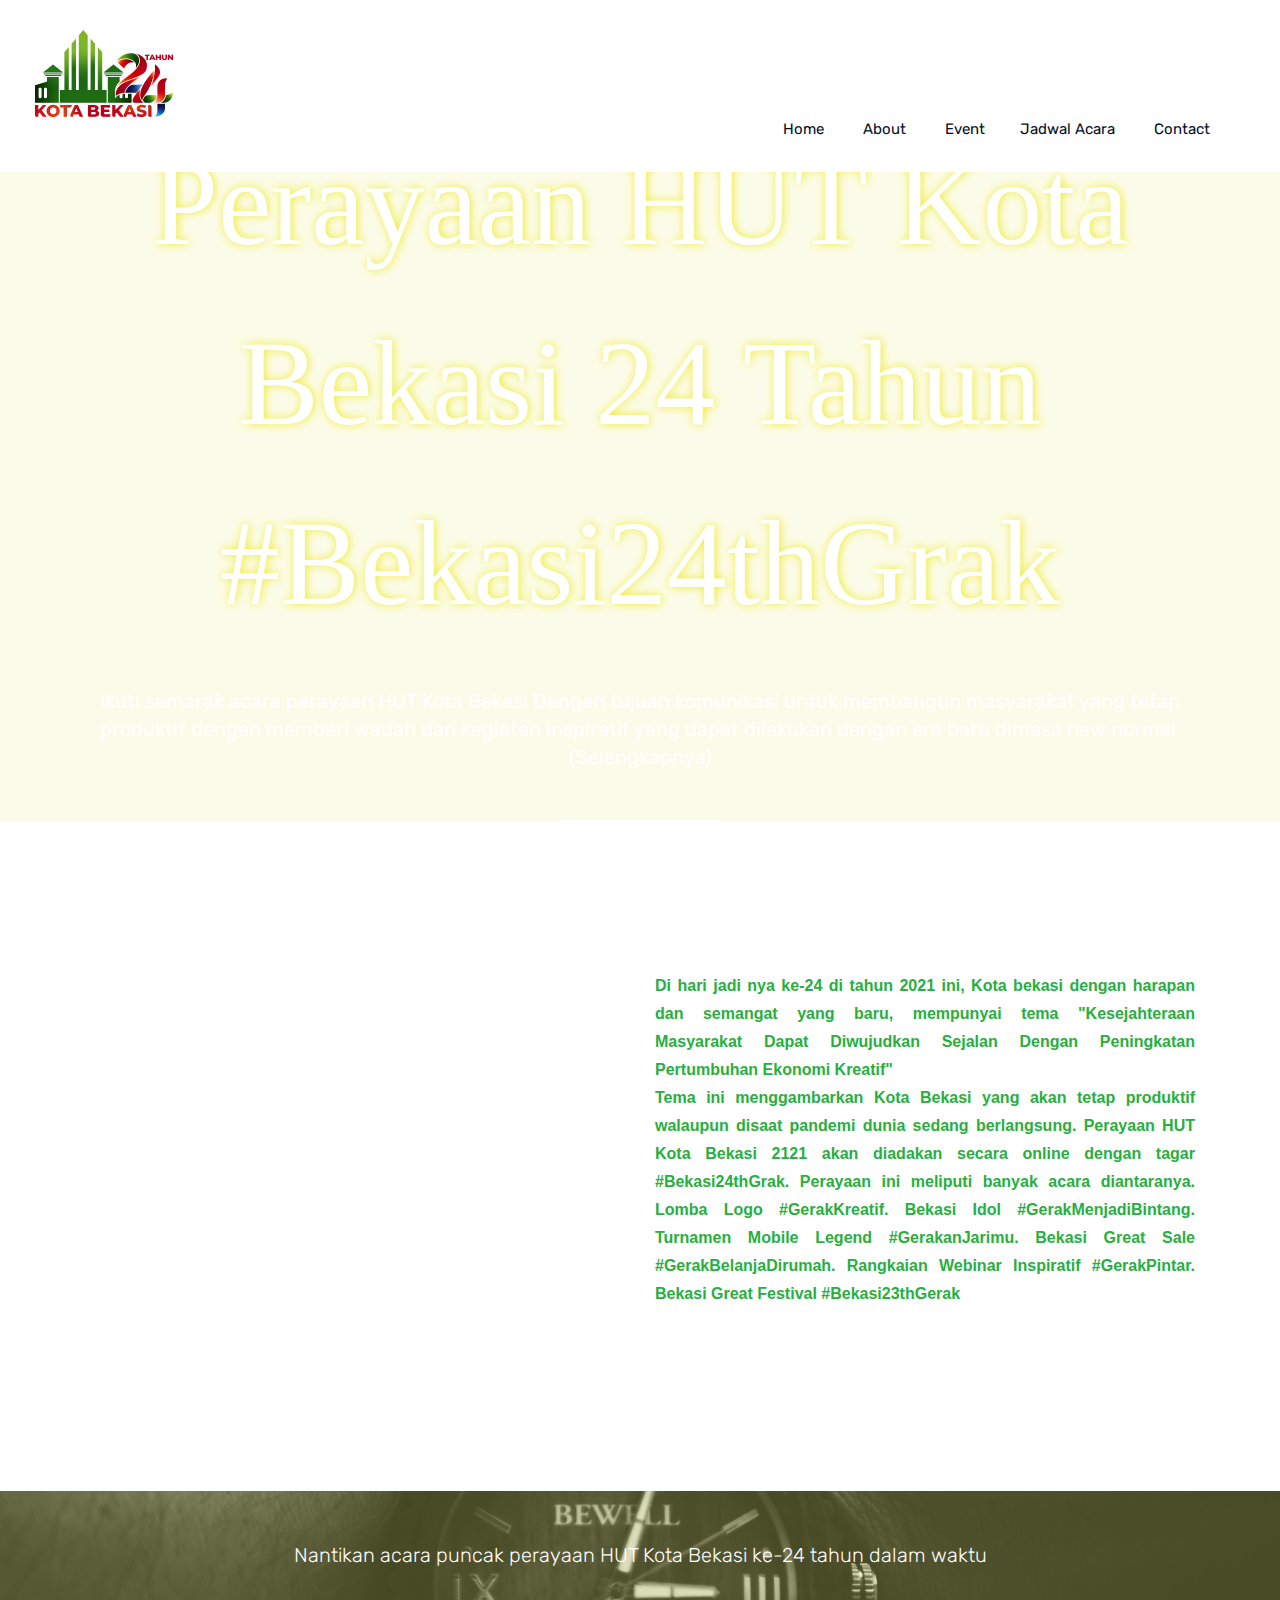
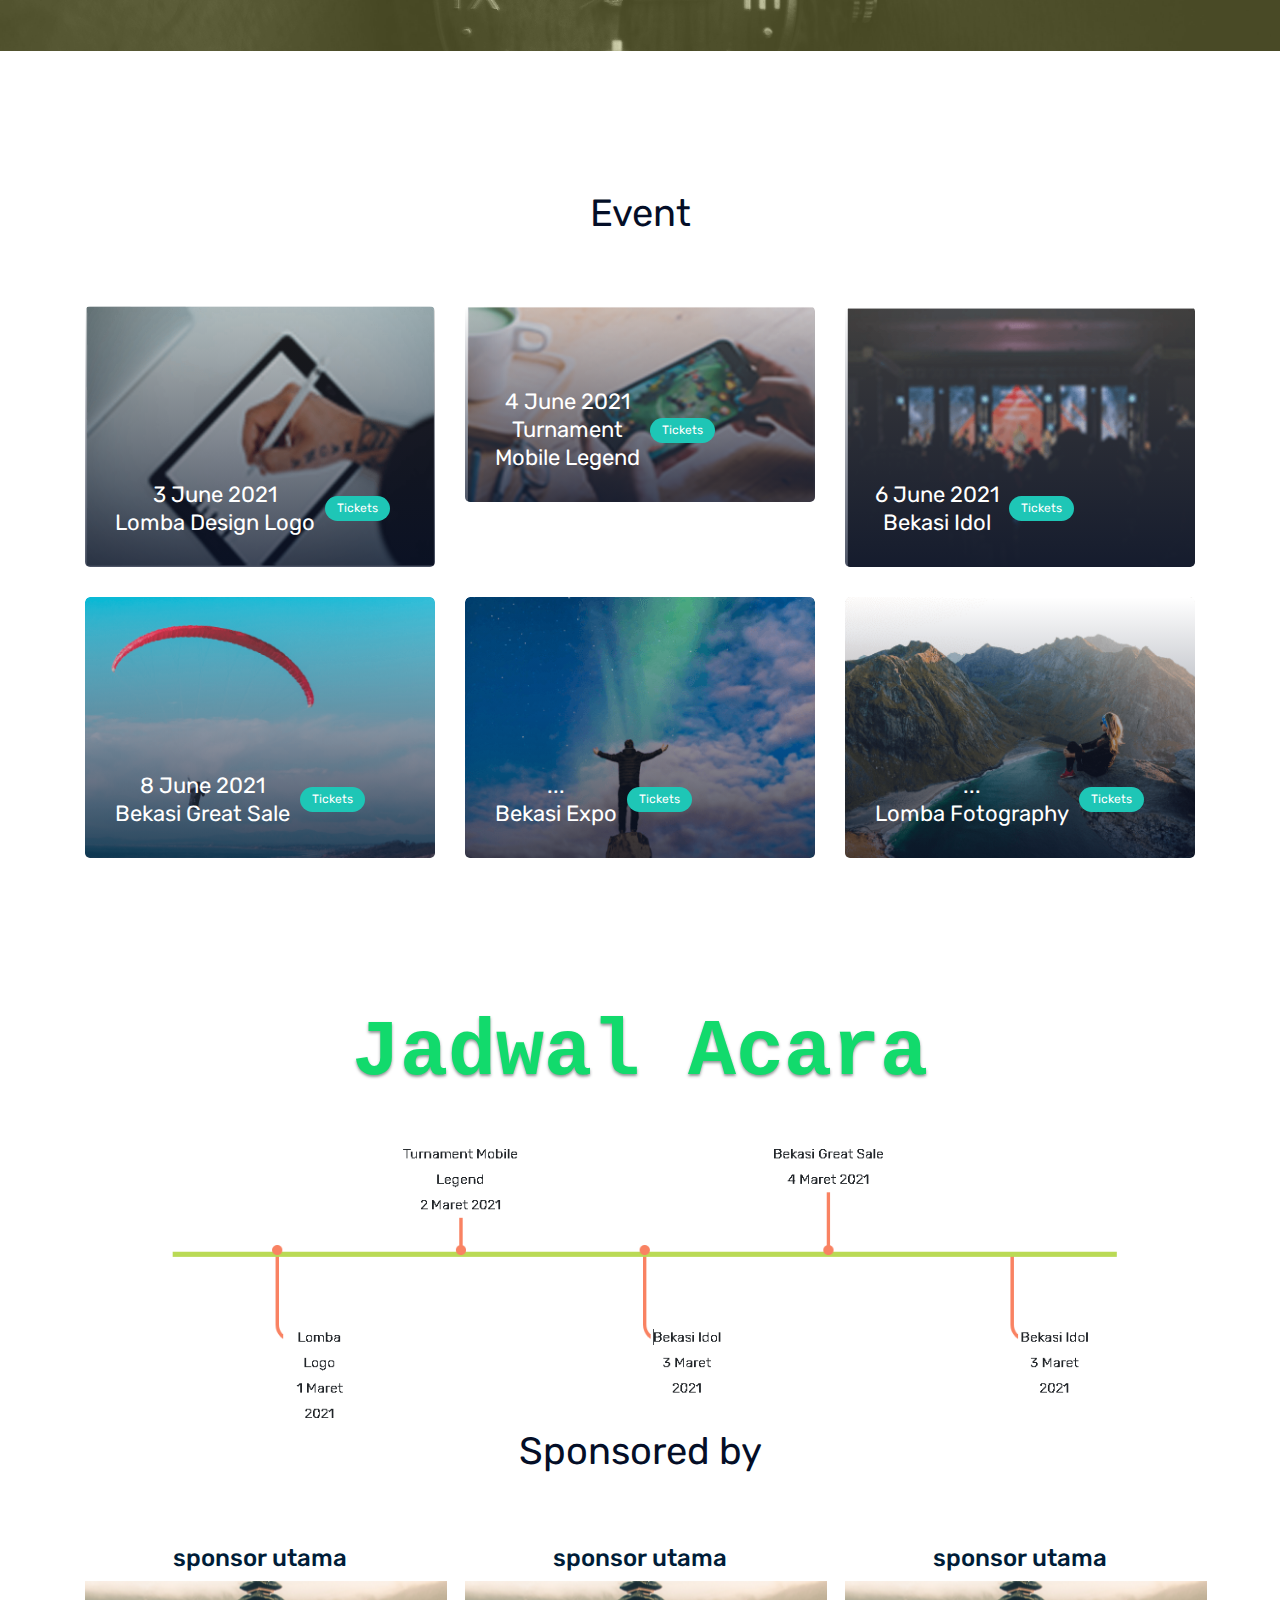
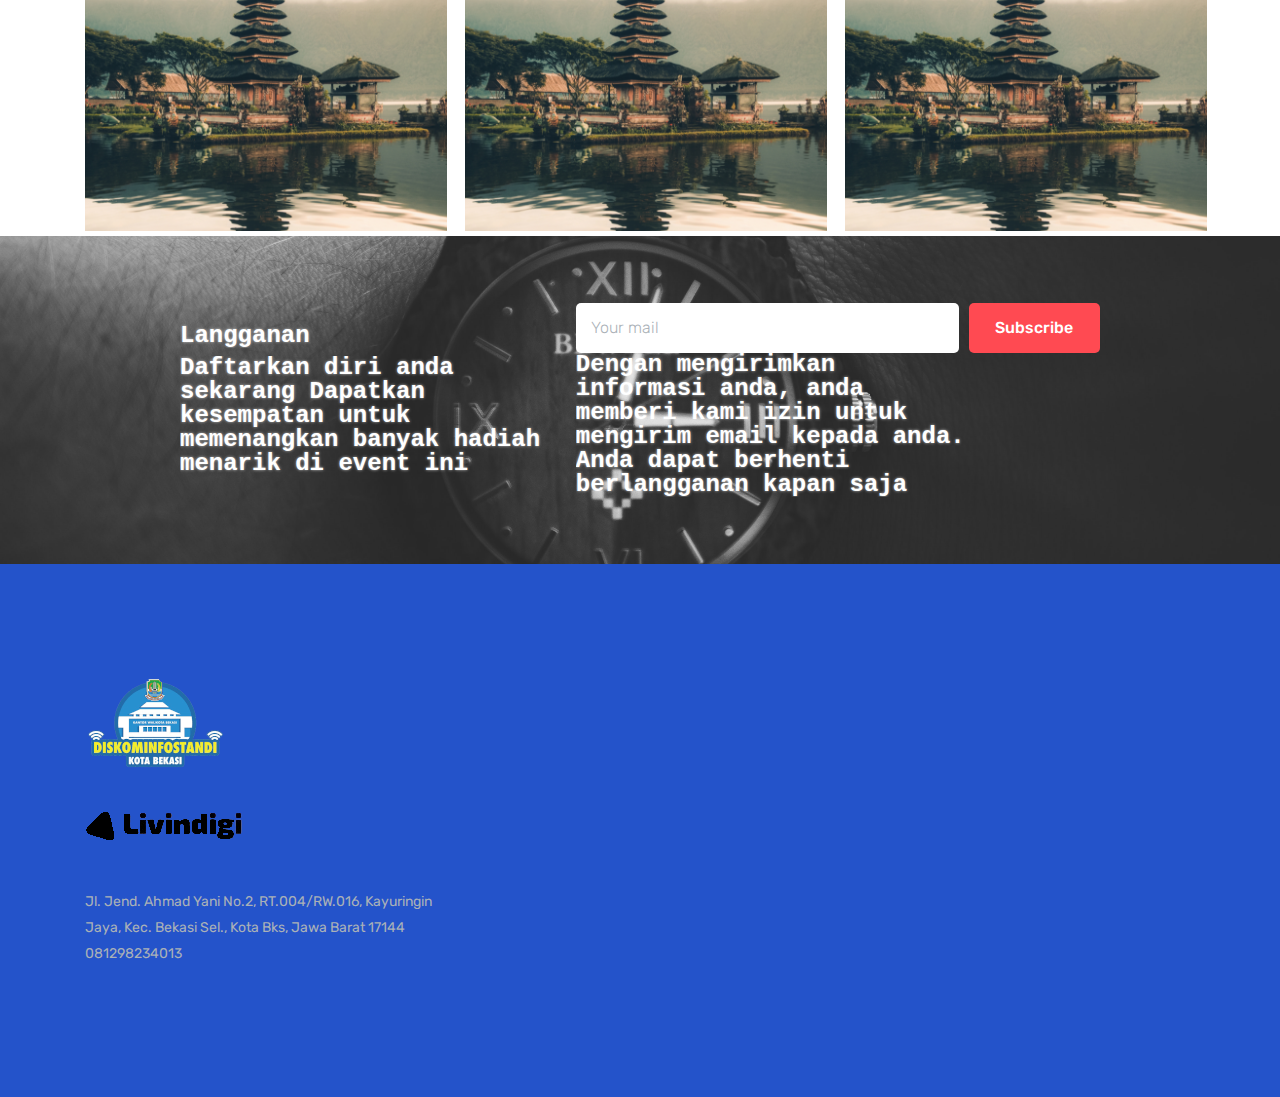
==== commit 6c1aaa89: "Update index.html" ====
--- a/index.html
+++ b/index.html
@@ -1,386 +1,385 @@
 <!doctype html>
 <html class="no-js" lang="zxx">
-  <!-- Mirrored from preview.colorlib.com/theme/travelo/ by HTTrack Website Copier/3.x [XR&CO'2014], Mon, 08 Mar 2021 06:33:27 GMT -->
-  <head>
-    <meta charset="utf-8">
-    <meta http-equiv="x-ua-compatible" content="ie=edge">
-    <title>Travelo</title>
-    <meta name="description" content="">
-    <meta name="viewport" content="width=device-width, initial-scale=1">
-    <link rel="shortcut icon" type="image/x-icon" href="img/logo.png">
-    <link rel="stylesheet" href="css/bootstrap.min.css">
-    <link rel="stylesheet" href="css/owl.carousel.min.css">
-    <link rel="stylesheet" href="css/magnific-popup.css">
-    <link rel="stylesheet" href="css/font-awesome.min.css">
-    <link rel="stylesheet" href="css/themify-icons.css">
-    <link rel="stylesheet" href="css/nice-select.css">
-    <link rel="stylesheet" href="css/flaticon.css">
-    <link rel="stylesheet" href="css/gijgo.css">
-    <link rel="stylesheet" href="css/animate.css">
-    <link rel="stylesheet" href="css/slick.css">
-    <link rel="stylesheet" href="css/slicknav.css">
-    <link rel="stylesheet" href="../../../ajax.googleapis.com/ajax/libs/jqueryui/1.11.2/themes/smoothness/jquery-ui.css">
-    <link rel="stylesheet" href="css/style.css">
-  </head>
-  <body>
-    <!--[if lte IE 9]>
-    <p class="browserupgrade">You are using an <strong>outdated</strong> browser. Please <a href="https://browsehappy.com/">upgrade your browser</a> to improve your experience and security.</p>
-    <![endif]-->
-    <header>
-      <div class="header-area ">
-        <div id="sticky-header" class="main-header-area">
-          <div class="container-fluid">
-            <div class="header_bottom_border">
-              <div class="row align-items-center">
-                <div class="col-xl-2 col-lg-2">
-                  <div class="logo">
-                    <a href="index-2.html">
-                    <img src="img/logo_24_bekasi.png" alt="">
-                    </a>
-                  </div>
-                </div>
-                <div class="col-xl-12 col-lg-6">
-                  <div class="main-menu  d-none d-lg-block" style="float: right;">
-                    <nav>
-                      <ul id="navigation">
-                        <li><a class="active" href="index-2.html">home</a></li>
-                        <li><a href="about.html">About</a></li>
-                        <li><a class="" href="travel_destination.html">Event</a></l/li>
-                        <!-- <li>
-                          <a href="#">pages <i class="ti-angle-down"></i></a>
-                          <ul class="submenu">
-                            <li><a href="destination_details.html">Destinations details</a></li>
-                            <li><a href="elements.html">elements</a></li>
-                          </ul>
-                        </li> -->
-                        <!-- <li>
-                          <a href="#">blog <i class="ti-angle-down"></i></a>
-                          <ul class="submenu">
-                            <li><a href="blog.html">blog</a></li>
-                            <li><a href="single-blog.html">single-blog</a></li>
-                          </ul>
-                        </li> -->
-                        <li><a href="contact.html">Jadwal Acara</a></li>
-                        <li><a href="contact.html">Contact</a></li>
-                      </ul>
-                    </nav>
-                  </div>
-                </div>
-               
-                <div class="col-12">
-                  <div class="mobile_menu d-block d-lg-none"></div>
-                </div>
-              </div>
-            </div>
-          </div>
-        </div>
-      </div>
-    </header>
-    <div class="slider_area">
-      <div class="slider_active owl-carousel">
-        <div class="single_slider  d-flex align-items-center slider_bg_1 overlay">
-          <div class="container">
-            <div class="row align-items-center">
-              <div class="col-xl-12 col-md-12">
-                <div class="slider_text text-center">
-                  <h3>Perayaan HUT Kota Bekasi 24 Tahun <br>#Bekasi24thGrak</h3>
-                  <p>Ikuti semarak acara perayaan HUT Kota Bekasi Dengan tujuan komunikasi untuk membangun masyarakat yang tetap produktif dengan memberi wadah dan kegiatan inspiratif yang dapat dilakukan dengan era baru dimasa new normal. (Selengkapnya)</p>
-                  <a href="#" class="boxed-btn3">Read More</a>
-                </div>
-              </div>
-            </div>
-          </div>
-        </div>
-      </div>
-    </div>
-    <div class="travel_variation_area">
-        <div class="container">
-           <div class="row">
-            <div class="col-lg-6 col-md-6">
-                <div class="embed-responsive embed-responsive-4by3">
-                    <iframe class="embed-responsive-item" src="https://www.youtube.com/embed/B_PUZxs1fMk" allowfullscreen></iframe>
-                  </div>
+   <!-- Mirrored from preview.colorlib.com/theme/travelo/ by HTTrack Website Copier/3.x [XR&CO'2014], Mon, 08 Mar 2021 06:33:27 GMT -->
+   <head>
+      <meta charset="utf-8">
+      <meta http-equiv="x-ua-compatible" content="ie=edge">
+      <title>Travelo</title>
+      <meta name="description" content="">
+      <meta name="viewport" content="width=device-width, initial-scale=1">
+      <link rel="shortcut icon" type="image/x-icon" href="img/logo.png">
+      <link rel="stylesheet" href="css/bootstrap.min.css">
+      <link rel="stylesheet" href="css/owl.carousel.min.css">
+      <link rel="stylesheet" href="css/magnific-popup.css">
+      <link rel="stylesheet" href="css/font-awesome.min.css">
+      <link rel="stylesheet" href="css/themify-icons.css">
+      <link rel="stylesheet" href="css/nice-select.css">
+      <link rel="stylesheet" href="css/flaticon.css">
+      <link rel="stylesheet" href="css/gijgo.css">
+      <link rel="stylesheet" href="css/animate.css">
+      <link rel="stylesheet" href="css/slick.css">
+      <link rel="stylesheet" href="css/slicknav.css">
+      <link rel="stylesheet" href="../../../ajax.googleapis.com/ajax/libs/jqueryui/1.11.2/themes/smoothness/jquery-ui.css">
+      <link rel="stylesheet" href="css/style.css">
+   </head>
+   <body>
+      <!--[if lte IE 9]>
+      <p class="browserupgrade">You are using an <strong>outdated</strong> browser. Please <a href="https://browsehappy.com/">upgrade your browser</a> to improve your experience and security.</p>
+      <![endif]-->
+      <header>
+         <div class="header-area ">
+            <div id="sticky-header" class="main-header-area">
+               <div class="container-fluid">
+                  <div class="header_bottom_border">
+                     <div class="row align-items-center">
+                        <div class="col-xl-2 col-lg-2">
+                           <div class="logo">
+                              <a href="index-2.html">
+                              <img src="img/logo_24_bekasi.png" alt="">
+                              </a>
+                           </div>
+                        </div>
+                        <div class="col-xl-12 col-lg-6">
+                           <div class="main-menu  d-none d-lg-block" style="float: right;">
+                              <nav>
+                                 <ul id="navigation">
+                                    <li><a class="active" href="index-2.html">home</a></li>
+                                    <li><a href="about.html">About</a></li>
+                                    <li>
+                                       <a class="" href="travel_destination.html">Event</a></l/li>
+                                       <!-- <li>
+                                          <a href="#">pages <i class="ti-angle-down"></i></a>
+                                          <ul class="submenu">
+                                            <li><a href="destination_details.html">Destinations details</a></li>
+                                            <li><a href="elements.html">elements</a></li>
+                                          </ul>
+                                          </li> -->
+                                       <!-- <li>
+                                          <a href="#">blog <i class="ti-angle-down"></i></a>
+                                          <ul class="submenu">
+                                            <li><a href="blog.html">blog</a></li>
+                                            <li><a href="single-blog.html">single-blog</a></li>
+                                          </ul>
+                                          </li> -->
+                                    <li><a href="contact.html">Jadwal Acara</a></li>
+                                    <li><a href="contact.html">Contact</a></li>
+                                 </ul>
+                              </nav>
+                           </div>
+                        </div>
+                        <div class="col-12">
+                           <div class="mobile_menu d-block d-lg-none"></div>
+                        </div>
+                     </div>
+                  </div>
+               </div>
+            </div>
+         </div>
+      </header>
+      <div class="slider_area">
+         <div class="slider_active owl-carousel">
+            <div class="single_slider  d-flex align-items-center slider_bg_1 overlay">
+               <div class="container">
+                  <div class="row align-items-center">
+                     <div class="col-xl-12 col-md-12">
+                        <div class="slider_text text-center">
+                           <h3>Perayaan HUT Kota Bekasi 24 Tahun <br>#Bekasi24thGrak</h3>
+                           <p>Ikuti semarak acara perayaan HUT Kota Bekasi Dengan tujuan komunikasi untuk membangun masyarakat yang tetap produktif dengan memberi wadah dan kegiatan inspiratif yang dapat dilakukan dengan era baru dimasa new normal. (Selengkapnya)</p>
+                           <a href="#" class="boxed-btn3">Read More</a>
+                        </div>
+                     </div>
+                  </div>
+               </div>
+            </div>
+         </div>
+      </div>
+      <div class="travel_variation_area">
+         <div class="container">
+            <div class="row">
+               <div class="col-lg-6 col-md-6">
+                  <div class="embed-responsive embed-responsive-4by3">
+                     <iframe class="embed-responsive-item" src="https://www.youtube.com/embed/B_PUZxs1fMk" allowfullscreen></iframe>
+                  </div>
+               </div>
+               <br>
+               <div class="col-lg-6 col-md-6">
+                  <div class="single_travel text-center">
+                     <p style="text-align: justify;font-family: 'arial black', sans-serif;color: #27af40;"><span><strong>Di hari jadi nya ke-24 di tahun 2021 ini, Kota bekasi dengan harapan dan semangat yang baru, mempunyai tema "Kesejahteraan Masyarakat Dapat Diwujudkan Sejalan Dengan Peningkatan Pertumbuhan Ekonomi Kreatif"</strong></span><br /><span style="font-family: 'arial black', sans-serif;"><strong>Tema ini menggambarkan Kota Bekasi yang akan tetap produktif walaupun disaat pandemi dunia sedang berlangsung. Perayaan HUT Kota Bekasi 2121 akan diadakan secara online dengan tagar #Bekasi24thGrak. Perayaan ini meliputi banyak acara diantaranya. Lomba Logo #GerakKreatif. Bekasi Idol #GerakMenjadiBintang. Turnamen Mobile Legend #GerakanJarimu. Bekasi Great Sale #GerakBelanjaDirumah. Rangkaian Webinar Inspiratif #GerakPintar. Bekasi Great Festival #Bekasi23thGerak</strong></span></p>
+                  </div>
+               </div>
+            </div>
+         </div>
+      </div>
+      <!-- <div class="where_togo_area">
+         <div class="container">
+           <div class="row align-items-center">
+             <div class="col-lg-3">
+               <div class="form_area">
+                 <h3>Where you want to go?</h3>
+               </div>
              </div>
-             <br>
-             <div class="col-lg-6 col-md-6">
-                <div class="single_travel text-center">
-                    <p style="text-align: justify;font-family: 'arial black', sans-serif;color: #27af40;"><span><strong>Di hari jadi nya ke-24 di tahun 2021 ini, Kota bekasi dengan harapan dan semangat yang baru, mempunyai tema "Kesejahteraan Masyarakat Dapat Diwujudkan Sejalan Dengan Peningkatan Pertumbuhan Ekonomi Kreatif"</strong></span><br /><span style="font-family: 'arial black', sans-serif;"><strong>Tema ini menggambarkan Kota Bekasi yang akan tetap produktif walaupun disaat pandemi dunia sedang berlangsung. Perayaan HUT Kota Bekasi 2121 akan diadakan secara online dengan tagar #Bekasi24thGrak. Perayaan ini meliputi banyak acara diantaranya. Lomba Logo #GerakKreatif. Bekasi Idol #GerakMenjadiBintang. Turnamen Mobile Legend #GerakanJarimu. Bekasi Great Sale #GerakBelanjaDirumah. Rangkaian Webinar Inspiratif #GerakPintar. Bekasi Great Festival #Bekasi23thGerak</strong></span></p>
-                 </div>
+             <div class="col-lg-9">
+               <div class="search_wrap">
+                 <form class="search_form" action="#">
+                   <div class="input_field">
+                     <input type="text" placeholder="Where to go?">
+                   </div>
+                   <div class="input_field">
+                     <input id="datepicker" placeholder="Date">
+                   </div>
+                   <div class="input_field">
+                     <select>
+                       <option data-display="Travel type">Travel type</option>
+                       <option value="1">Some option</option>
+                       <option value="2">Another option</option>
+                     </select>
+                   </div>
+                   <div class="search_btn">
+                     <button class="boxed-btn4 " type="submit">Search</button>
+                   </div>
+                 </form>
+               </div>
              </div>
            </div>
-        </div>
-     </div>
-    <!-- <div class="where_togo_area">
-      <div class="container">
-        <div class="row align-items-center">
-          <div class="col-lg-3">
-            <div class="form_area">
-              <h3>Where you want to go?</h3>
-            </div>
-          </div>
-          <div class="col-lg-9">
-            <div class="search_wrap">
-              <form class="search_form" action="#">
-                <div class="input_field">
-                  <input type="text" placeholder="Where to go?">
-                </div>
-                <div class="input_field">
-                  <input id="datepicker" placeholder="Date">
-                </div>
-                <div class="input_field">
-                  <select>
-                    <option data-display="Travel type">Travel type</option>
-                    <option value="1">Some option</option>
-                    <option value="2">Another option</option>
-                  </select>
-                </div>
-                <div class="search_btn">
-                  <button class="boxed-btn4 " type="submit">Search</button>
-                </div>
-              </form>
-            </div>
-          </div>
-        </div>
-      </div>
-    </div> -->
-    <div class="coundown_area coundown_bg overlay">
-        <div class="container">
-          <div class="row">
-            <div class="col-lg-12">
-              <div class="video_wrap text-center">
-                <strong><p style="font-weight: 200; color: #fff; font-size: 20px;">Nantikan acara puncak perayaan HUT Kota Bekasi ke-24 tahun dalam waktu</p></strong>
-               <br><h3 id="demo"></h3>
-              </div>
-            </div>
-          </div>
-        </div>
-      </div>
-    <div class="popular_destination_area">
-      <div class="container">
-        <div class="row justify-content-center">
-          <div class="col-lg-6">
-            <div class="section_title text-center mb_70">
-              <h3>Event</h3>
-            </div>
-          </div>
-        </div>
-        <div class="row">
-          <div class="col-lg-4 col-md-6">
-            <div class="single_destination">
-              <div class="thumb">
-                <img src="img/event/lomba_design_logo .png" alt="">
-              </div>
-              <div class="content">
-                <p class="d-flex align-items-center">3 June 2021 <br> Lomba Design Logo<br><a href="travel_destination.html"> Tickets</a> </p>
-              </div>
-            </div>
-          </div>
-          <div class="col-lg-4 col-md-6">
-            <div class="single_destination">
-              <div class="thumb">
-                <img src="img/event/mobile_legend.png" alt="">
-              </div>
-              <div class="content">
-                <p class="d-flex align-items-center">4 June 2021 <br>Turnament<br>Mobile Legend<br><a href="travel_destination.html">Tickets</a> </p>
-              </div>
-            </div>
-          </div>
-          <div class="col-lg-4 col-md-6">
-            <div class="single_destination">
-              <div class="thumb">
-                <img src="img/event/bekasi_idol.png" alt="">
-              </div>
-              <div class="content">
-                <p class="d-flex align-items-center">6 June 2021 <br>Bekasi Idol<br><a href="travel_destination.html"> Tickets</a> </p>
-              </div>
-            </div>
-          </div>
-          <div class="col-lg-4 col-md-6">
-            <div class="single_destination">
-              <div class="thumb">
-                <img src="img/destination/4.png" alt="">
-              </div>
-              <div class="content">
-                <p class="d-flex align-items-center">8 June 2021 <br>Bekasi Great Sale<br><a href="travel_destination.html"> Tickets</a> </p>
-              </div>
-            </div>
-          </div>
-          <div class="col-lg-4 col-md-6">
-            <div class="single_destination">
-              <div class="thumb">
-                <img src="img/destination/5.png" alt="">
-              </div>
-              <div class="content">
-                <p class="d-flex align-items-center">...<br>Bekasi Expo<br><a href="travel_destination.html"> Tickets</a> </p>
-              </div>
-            </div>
-          </div>
-          <div class="col-lg-4 col-md-6">
-            <div class="single_destination">
-              <div class="thumb">
-                <img src="img/destination/6.png" alt="">
-              </div>
-              <div class="content">
-                <p class="d-flex align-items-center">...<br>Lomba Fotography<br><a href="travel_destination.html"> Tickets</a> </p>
-              </div>
-            </div>
-          </div>
-        </div>
-      </div>
-    </div>
-    <!--TIMELINE-->
-    <div class="travel_variation_areas">
-        <span class="pagination__link__label pagination__link__label--short" style='font-feature-settings: "liga" 0;
-        line-height: 1;
-        text-shadow: 0 2px 3px rgba(35, 46, 46, 0.5);
-        font-family: IBM Plex Mono,monospace;
-        font-weight: 800;
-        font-size: 5rem;
-        text-align: left;
-        color: #12da6c;
-        box-sizing: inherit;
-        overflow: hidden;
-        text-overflow: ellipsis;
-        display: block;
-        text-align: center;'>Jadwal Acara</span>
-        <div class="container">
-           <div class="row">
-             <div class="col-lg-12 col-md-1">
-              <img src="img/newsletter/timeline.png" class="img-fluid">
-
-                <!-- <ul id='timeline'>
-                    <li class='event down'>
-                      <div class='content'>
-                        <div class="avatar">Lomba Logo <br>1 Maret 2021</div>
-                      </div>
-                     
-                      <div class="dot">
-                        <span class='circle'></span>
-                      </div>
-                      <div class='date'></div>
-                    </li>
-                    <li class='event up'>
-                      <div class='content'>
-                        <div class="avatar">Turnament Mobile Legend <br>2 Maret 2021</div>
-                      </div>
-                      <div class="dot">
-                        <span class='circle'></span>
-                      </div>
-                      <div class='date'></div>
-                    </li>
-                    <li class='event down'>
-                      <div class='content'>
-                        <div class="avatar">Bekasi Idol<br> 3 Maret 2021</div>
-                      </div>
-                      <div class="dot">
-                        <span class='circle'></span>
-                      </div>
-                      <div class='date'></div>
-                    </li>
-                    <li class='event up'>
-                      <div class='content'>
-                        <div class="avatar">Bekasi Great Sale <br>4 Maret 2021</div>
-                      </div>
-                      <div class="dot">
-                        <span class='circle'></span>
-                      </div>
-                      <div class="date"></div>
-                    </li>
-                    <li class='event down'>
-                        <div class='content'>
-                          <div class="avatar">Bekasi Idol <br>3 Maret 2021</div>
-                        </div>
-                        
-                      </li>
-                  </ul> -->
-             </div>
-           </div>
-        </div>
-     </div>
-    <!-- TIMELINE END-->
-   <!-- sponsor start-->
-    <div class="sponsor" style=''>
-        <div class="container">
-           <div class="row justify-content-center">
-              <div class="col-lg-6">
-                 <div class="section_title text-center mb_70">
-                    <h3>Sponsored by</h3>
-                 </div>
-              </div>
-           </div>
-           <div class="row">
-         
-            <div class="col-lg-4 col-md-6">
-              <div class="single_trip">
-                 <div class="info">
-                    <a href="#">
-                       <h3 style="text-align: center">sponsor utama
-                       </h3>
-                    </a>
-                 </div>
-                 <div class="thumb">
-                  <img src="img/trip/1.png" alt="">
-               </div>
-              </div>
-           </div>
-           <div class="col-lg-4 col-md-6">
-            <div class="single_trip">
-               <div class="info">
-                  <a href="#">
-                    <h3 style="text-align: center">sponsor utama
-                     </h3>
-                  </a>
-               </div>
-               <div class="thumb">
-                <img src="img/trip/1.png" alt="">
-             </div>
-            </div>
-         </div>
-         <div class="col-lg-4 col-md-6">
-          <div class="single_trip">
-             <div class="info">
-                <a href="#">
-                  <h3 style="text-align: center">sponsor utama
-                   </h3>
-                </a>
-             </div>
-             <div class="thumb">
-              <img src="img/trip/1.png" alt="">
-           </div>
-          </div>
-       </div>
-       
-           </div>
-        </div>
-     </div>
-     <!-- sponsor end-->
-  
-    
-     <div class="newletter_area" style='background-color: #ffffff;'>
-      <div class="container">
-         <div class="row justify-content-center align-items-center">
-            <div class="col-lg-10">
-               <div class="row align-items-center">
-                  <div class="col-lg-5">
-                     <div class="newsletter_cstm">
-                        <h4 class="newsletter_cstm">Langganan</h4>
-                        <p class="newsletter_cstm">Daftarkan diri anda sekarang Dapatkan kesempatan untuk memenangkan banyak hadiah menarik di event ini
-                        </p>
-                     </div>
-                  </div>
-                  <div class="col-lg-7">
-                     <div class="mail_form">
-                        <div class="row no-gutters">
-                           <div class="col-lg-9 col-md-8">
-                              <div class="newsletter_field">
-                                 <input type="email" placeholder="Your mail">
+         </div>
+         </div> -->
+      <div class="coundown_area coundown_bg overlay">
+         <div class="container">
+            <div class="row">
+               <div class="col-lg-12">
+                  <div class="video_wrap text-center">
+                     <strong>
+                        <p style="font-weight: 200; color: #fff; font-size: 20px;">Nantikan acara puncak perayaan HUT Kota Bekasi ke-24 tahun dalam waktu</p>
+                     </strong>
+                     <br>
+                     <h3 id="demo"></h3>
+                  </div>
+               </div>
+            </div>
+         </div>
+      </div>
+      <div class="popular_destination_area">
+         <div class="container">
+            <div class="row justify-content-center">
+               <div class="col-lg-6">
+                  <div class="section_title text-center mb_70">
+                     <h3>Event</h3>
+                  </div>
+               </div>
+            </div>
+            <div class="row">
+               <div class="col-lg-4 col-md-6">
+                  <div class="single_destination">
+                     <div class="thumb">
+                        <img src="img/event/lomba_design_logo .png" alt="">
+                     </div>
+                     <div class="content">
+                        <p class="d-flex align-items-center">3 June 2021 <br> Lomba Design Logo<br><a href="travel_destination.html"> Tickets</a> </p>
+                     </div>
+                  </div>
+               </div>
+               <div class="col-lg-4 col-md-6">
+                  <div class="single_destination">
+                     <div class="thumb">
+                        <img src="img/event/mobile_legend.png" alt="">
+                     </div>
+                     <div class="content">
+                        <p class="d-flex align-items-center">4 June 2021 <br>Turnament<br>Mobile Legend<br><a href="travel_destination.html">Tickets</a> </p>
+                     </div>
+                  </div>
+               </div>
+               <div class="col-lg-4 col-md-6">
+                  <div class="single_destination">
+                     <div class="thumb">
+                        <img src="img/event/bekasi_idol.png" alt="">
+                     </div>
+                     <div class="content">
+                        <p class="d-flex align-items-center">6 June 2021 <br>Bekasi Idol<br><a href="travel_destination.html"> Tickets</a> </p>
+                     </div>
+                  </div>
+               </div>
+               <div class="col-lg-4 col-md-6">
+                  <div class="single_destination">
+                     <div class="thumb">
+                        <img src="img/destination/4.png" alt="">
+                     </div>
+                     <div class="content">
+                        <p class="d-flex align-items-center">8 June 2021 <br>Bekasi Great Sale<br><a href="travel_destination.html"> Tickets</a> </p>
+                     </div>
+                  </div>
+               </div>
+               <div class="col-lg-4 col-md-6">
+                  <div class="single_destination">
+                     <div class="thumb">
+                        <img src="img/destination/5.png" alt="">
+                     </div>
+                     <div class="content">
+                        <p class="d-flex align-items-center">...<br>Bekasi Expo<br><a href="travel_destination.html"> Tickets</a> </p>
+                     </div>
+                  </div>
+               </div>
+               <div class="col-lg-4 col-md-6">
+                  <div class="single_destination">
+                     <div class="thumb">
+                        <img src="img/destination/6.png" alt="">
+                     </div>
+                     <div class="content">
+                        <p class="d-flex align-items-center">...<br>Lomba Fotography<br><a href="travel_destination.html"> Tickets</a> </p>
+                     </div>
+                  </div>
+               </div>
+            </div>
+         </div>
+      </div>
+      <!--TIMELINE-->
+      <div class="travel_variation_areas">
+         <span class="pagination__link__label pagination__link__label--short" style='font-feature-settings: "liga" 0;
+            line-height: 1;
+            text-shadow: 0 2px 3px rgba(35, 46, 46, 0.5);
+            font-family: IBM Plex Mono,monospace;
+            font-weight: 800;
+            font-size: 5rem;
+            text-align: left;
+            color: #12da6c;
+            box-sizing: inherit;
+            overflow: hidden;
+            text-overflow: ellipsis;
+            display: block;
+            text-align: center;'>Jadwal Acara</span>
+         <div class="container">
+            <div class="row">
+               <div class="col-lg-12 col-md-1">
+                  <img src="img/newsletter/timeline.png" class="img-fluid">
+                  <!-- <ul id='timeline'>
+                     <li class='event down'>
+                       <div class='content'>
+                         <div class="avatar">Lomba Logo <br>1 Maret 2021</div>
+                       </div>
+                      
+                       <div class="dot">
+                         <span class='circle'></span>
+                       </div>
+                       <div class='date'></div>
+                     </li>
+                     <li class='event up'>
+                       <div class='content'>
+                         <div class="avatar">Turnament Mobile Legend <br>2 Maret 2021</div>
+                       </div>
+                       <div class="dot">
+                         <span class='circle'></span>
+                       </div>
+                       <div class='date'></div>
+                     </li>
+                     <li class='event down'>
+                       <div class='content'>
+                         <div class="avatar">Bekasi Idol<br> 3 Maret 2021</div>
+                       </div>
+                       <div class="dot">
+                         <span class='circle'></span>
+                       </div>
+                       <div class='date'></div>
+                     </li>
+                     <li class='event up'>
+                       <div class='content'>
+                         <div class="avatar">Bekasi Great Sale <br>4 Maret 2021</div>
+                       </div>
+                       <div class="dot">
+                         <span class='circle'></span>
+                       </div>
+                       <div class="date"></div>
+                     </li>
+                     <li class='event down'>
+                         <div class='content'>
+                           <div class="avatar">Bekasi Idol <br>3 Maret 2021</div>
+                         </div>
+                         
+                       </li>
+                     </ul> -->
+               </div>
+            </div>
+         </div>
+      </div>
+      <!-- TIMELINE END-->
+      <!-- sponsor start-->
+      <div class="sponsor" style=''>
+         <div class="container">
+            <div class="row justify-content-center">
+               <div class="col-lg-6">
+                  <div class="section_title text-center mb_70">
+                     <h3>Sponsored by</h3>
+                  </div>
+               </div>
+            </div>
+            <div class="row">
+               <div class="col-lg-4 col-md-6">
+                  <div class="single_trip">
+                     <div class="info">
+                        <a href="#">
+                           <h3 style="text-align: center">sponsor utama
+                           </h3>
+                        </a>
+                     </div>
+                     <div class="thumb">
+                        <img src="img/trip/1.png" alt="">
+                     </div>
+                  </div>
+               </div>
+               <div class="col-lg-4 col-md-6">
+                  <div class="single_trip">
+                     <div class="info">
+                        <a href="#">
+                           <h3 style="text-align: center">sponsor utama
+                           </h3>
+                        </a>
+                     </div>
+                     <div class="thumb">
+                        <img src="img/trip/1.png" alt="">
+                     </div>
+                  </div>
+               </div>
+               <div class="col-lg-4 col-md-6">
+                  <div class="single_trip">
+                     <div class="info">
+                        <a href="#">
+                           <h3 style="text-align: center">sponsor utama
+                           </h3>
+                        </a>
+                     </div>
+                     <div class="thumb">
+                        <img src="img/trip/1.png" alt="">
+                     </div>
+                  </div>
+               </div>
+            </div>
+         </div>
+      </div>
+      <!-- sponsor end-->
+      <div class="newletter_area" style='background-color: #ffffff;'>
+         <div class="container">
+            <div class="row justify-content-center align-items-center">
+               <div class="col-lg-10">
+                  <div class="row align-items-center">
+                     <div class="col-lg-5">
+                        <div class="newsletter_cstm">
+                           <h4 class="newsletter_cstm">Langganan</h4>
+                           <p class="newsletter_cstm">Daftarkan diri anda sekarang Dapatkan kesempatan untuk memenangkan banyak hadiah menarik di event ini
+                           </p>
+                        </div>
+                     </div>
+                     <div class="col-lg-7">
+                        <div class="mail_form">
+                           <div class="row no-gutters">
+                              <div class="col-lg-9 col-md-8">
+                                 <div class="newsletter_field">
+                                    <input type="email" placeholder="Your mail">
+                                 </div>
+                                 <p class="newsletter_cstm">Dengan mengirimkan informasi anda, anda memberi kami izin untuk mengirim email kepada anda. Anda dapat berhenti berlangganan kapan saja
+                                 </p>
                               </div>
-                              <p class="newsletter_cstm">Dengan mengirimkan informasi anda, anda memberi kami izin untuk mengirim email kepada anda. Anda dapat berhenti berlangganan kapan saja
-                              </p>  
-                           </div>
-                           <div class="col-lg-3 col-md-4">
-                              <div class="newsletter_btn">
-                                 <button class="boxed-btn4 " type="submit">Subscribe</button>
+                              <div class="col-lg-3 col-md-4">
+                                 <div class="newsletter_btn">
+                                    <button class="boxed-btn4 " type="submit">Subscribe</button>
+                                 </div>
                               </div>
                            </div>
                         </div>
@@ -390,112 +389,100 @@
             </div>
          </div>
       </div>
-   </div>
-    <footer class="footer">
-      <div class="footer_top">
-        <div class="container">
-          <div class="row">
-            <div class="col-xl-4 col-md-6 col-lg-4 ">
-              <div class="footer_widget">
-                <div class="footer_logo">
-                  <a href="#">
-                  <img src="img/newsletter/logo_diskominfo.png" alt="logo diskominfo">
-                  </a>
-                </div>
-                <div class="footer_logo">
-                  <a href="#">
-                  <img src="img/newsletter/livindigi_logo.png" alt="livindigi logo">
-                  </a>
-                </div>
-                <p>Jl. Jend. Ahmad Yani No.2, RT.004/RW.016, Kayuringin Jaya, Kec. Bekasi Sel., Kota Bks, Jawa Barat 17144
-
-                  <a href="tel:081298234013">081298234013</a>
-                </p>
-              </div>
-            </div>
-            </div>
-        </div>
-        <div class="container">
-          <div class="row">
-            <div class="col-xl-4 col-md-6 col-lg-4 ">
-             
-            </div>
-            </div>
-        </div>
-      </div>
-    </footer>
-    <script src="js/vendor/modernizr-3.5.0.min.js"></script>
-    <script src="js/vendor/jquery-1.12.4.min.js"></script>
-    <script src="js/popper.min.js"></script>
-    <script src="js/bootstrap.min.js"></script>
-    <script src="js/owl.carousel.min.js"></script>
-    <script src="js/isotope.pkgd.min.js"></script>
-    <script src="js/ajax-form.js"></script>
-    <script src="js/waypoints.min.js"></script>
-    <script src="js/jquery.counterup.min.js"></script>
-    <script src="js/imagesloaded.pkgd.min.js"></script>
-    <script src="js/scrollIt.js"></script>
-    <script src="js/jquery.scrollUp.min.js"></script>
-    <script src="js/wow.min.js"></script>
-    <script src="js/nice-select.min.js"></script>
-    <script src="js/jquery.slicknav.min.js"></script>
-    <script src="js/jquery.magnific-popup.min.js"></script>
-    <script src="js/plugins.js"></script>
-    <script src="js/gijgo.min.js"></script>
-    <script src="js/slick.min.js"></script>
-    <script src="js/contact.js"></script>
-    <script src="js/jquery.ajaxchimp.min.js"></script>
-    <script src="js/jquery.form.js"></script>
-    <script src="js/jquery.validate.min.js"></script>
-    <script src="js/mail-script.js"></script>
-    <script src="js/main.js"></script>
-    <script>
-      $('#datepicker').datepicker({
-          iconsLibrary: 'fontawesome',
-          icons: {
-           rightIcon: '<span class="fa fa-caret-down"></span>'
-       }
-      });
-    </script>
-    <script async src="https://www.googletagmanager.com/gtag/js?id=UA-23581568-13"></script>
-    <script>
-        window.dataLayer = window.dataLayer || [];
-        function gtag(){dataLayer.push(arguments);}
-        gtag('js', new Date());
-      
-        gtag('config', 'UA-23581568-13');
-    </script>
-
-<script>
-    // Set the date we're counting down to
-    var countDownDate = new Date("Jan 5, 2022 15:37:25").getTime();
-    
-    // Update the count down every 1 second
-    var x = setInterval(function() {
-    
-      // Get today's date and time
-      var now = new Date().getTime();
-    
-      // Find the distance between now and the count down date
-      var distance = countDownDate - now;
-    
-      // Time calculations for days, hours, minutes and seconds
-      var days = Math.floor(distance / (1000 * 60 * 60 * 24));
-      var hours = Math.floor((distance % (1000 * 60 * 60 * 24)) / (1000 * 60 * 60));
-      var minutes = Math.floor((distance % (1000 * 60 * 60)) / (1000 * 60));
-      var seconds = Math.floor((distance % (1000 * 60)) / 1000);
-    
-      // Display the result in the element with id="demo"
-      document.getElementById("demo").innerHTML = days + "d " + hours + "h "
-      + minutes + "m " + seconds + "s ";
-    
-      // If the count down is finished, write some text
-      if (distance < 0) {
-        clearInterval(x);
-        document.getElementById("demo").innerHTML = "EXPIRED";
-      }
-    }, 1000);
-    </script>
-  </body>
-  <!-- Mirrored from preview.colorlib.com/theme/travelo/ by HTTrack Website Copier/3.x [XR&CO'2014], Mon, 08 Mar 2021 06:33:47 GMT -->
-</html>+      <footer class="footer">
+         <div class="footer_top">
+            <div class="container">
+               <div class="row">
+                  <div class="col-xl-4 col-md-6 col-lg-4 ">
+                     <div class="footer_widget">
+                        <div class="footer_logo">
+                           <a href="#">
+                           <img src="img/newsletter/logo_diskominfo.png" alt="logo diskominfo">
+                           </a>
+                        </div>
+                        <div class="footer_logo">
+                           <a href="#">
+                           <img src="img/newsletter/livindigi_logo.png" alt="livindigi logo">
+                           </a>
+                        </div>
+                        <p>Jl. Jend. Ahmad Yani No.2, RT.004/RW.016, Kayuringin Jaya, Kec. Bekasi Sel., Kota Bks, Jawa Barat 17144
+                           <a href="tel:081298234013">081298234013</a>
+                        </p>
+                     </div>
+                  </div>
+               </div>
+            </div>
+            <div class="container">
+               <div class="row">
+                  <div class="col-xl-4 col-md-6 col-lg-4 ">
+                  </div>
+               </div>
+            </div>
+         </div>
+      </footer>
+      <script src="js/vendor/modernizr-3.5.0.min.js"></script>
+      <script src="js/vendor/jquery-1.12.4.min.js"></script>
+      <script src="js/popper.min.js"></script>
+      <script src="js/bootstrap.min.js"></script>
+      <script src="js/owl.carousel.min.js"></script>
+      <script src="js/isotope.pkgd.min.js"></script>
+      <script src="js/ajax-form.js"></script>
+      <script src="js/waypoints.min.js"></script>
+      <script src="js/jquery.counterup.min.js"></script>
+      <script src="js/imagesloaded.pkgd.min.js"></script>
+      <script src="js/scrollIt.js"></script>
+      <script src="js/jquery.scrollUp.min.js"></script>
+      <script src="js/wow.min.js"></script>
+      <script src="js/nice-select.min.js"></script>
+      <script src="js/jquery.slicknav.min.js"></script>
+      <script src="js/jquery.magnific-popup.min.js"></script>
+      <script src="js/plugins.js"></script>
+      <script src="js/gijgo.min.js"></script>
+      <script src="js/slick.min.js"></script>
+      <script src="js/contact.js"></script>
+      <script src="js/jquery.ajaxchimp.min.js"></script>
+      <script src="js/jquery.form.js"></script>
+      <script src="js/jquery.validate.min.js"></script>
+      <script src="js/mail-script.js"></script>
+      <script src="js/main.js"></script>
+      <script>
+         $('#datepicker').datepicker({
+             iconsLibrary: 'fontawesome',
+             icons: {
+              rightIcon: '<span class="fa fa-caret-down"></span>'
+          }
+         });
+      </script>
+      <script>
+         // Set the date we're counting down to
+         var countDownDate = new Date("Jan 10, 2021 00:00:00").getTime();
+         
+         // Update the count down every 1 second
+         var x = setInterval(function() {
+         
+           // Get today's date and time
+           var now = new Date().getTime();
+         
+           // Find the distance between now and the count down date
+           var distance = countDownDate - now;
+         
+           // Time calculations for days, hours, minutes and seconds
+           var days = Math.floor(distance / (1000 * 60 * 60 * 24));
+           var hours = Math.floor((distance % (1000 * 60 * 60 * 24)) / (1000 * 60 * 60));
+           var minutes = Math.floor((distance % (1000 * 60 * 60)) / (1000 * 60));
+           var seconds = Math.floor((distance % (1000 * 60)) / 1000);
+         
+           // Display the result in the element with id="demo"
+           document.getElementById("demo").innerHTML = days + "d " + hours + "h "
+           + minutes + "m " + seconds + "s ";
+         
+           // If the count down is finished, write some text
+           if (distance < 0) {
+             clearInterval(x);
+             document.getElementById("demo").innerHTML = "EXPIRED";
+           }
+         }, 1000);
+      </script>
+   </body>
+   <!-- Mirrored from preview.colorlib.com/theme/travelo/ by HTTrack Website Copier/3.x [XR&CO'2014], Mon, 08 Mar 2021 06:33:47 GMT -->
+</html>
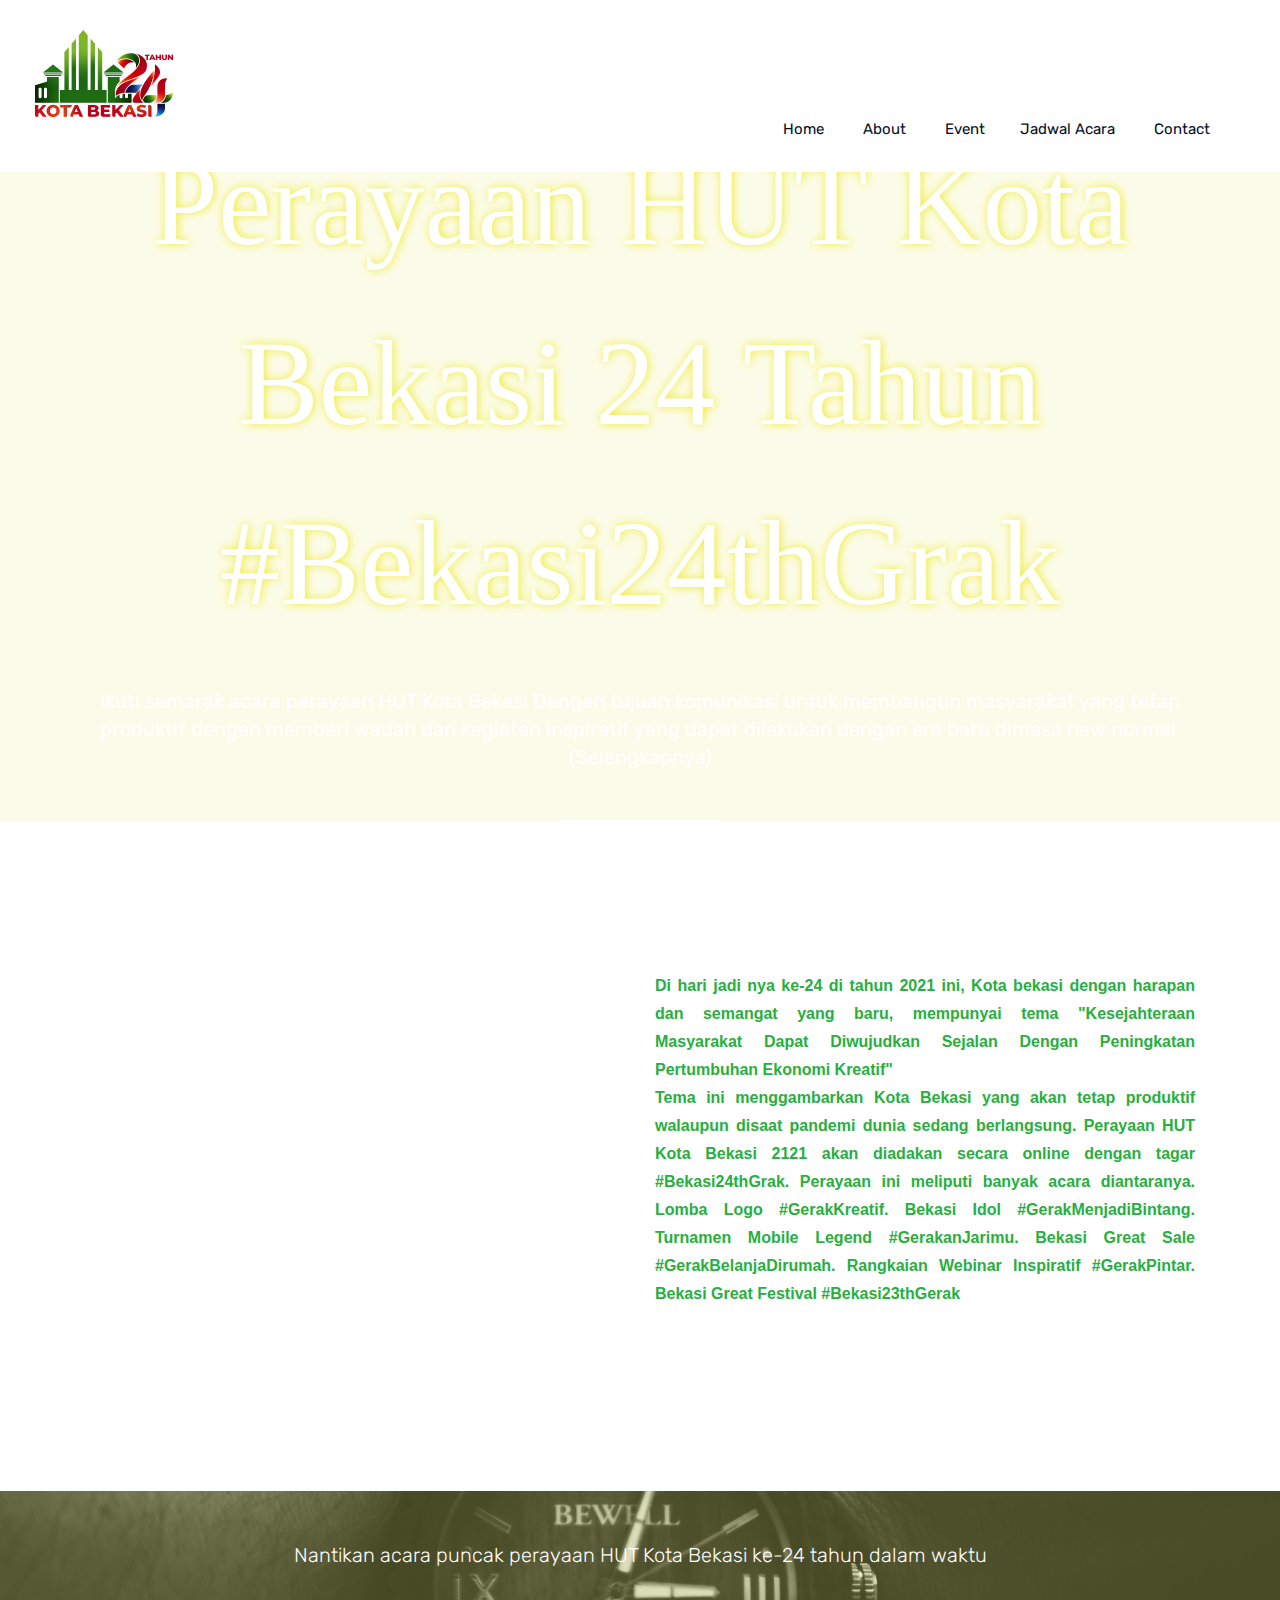
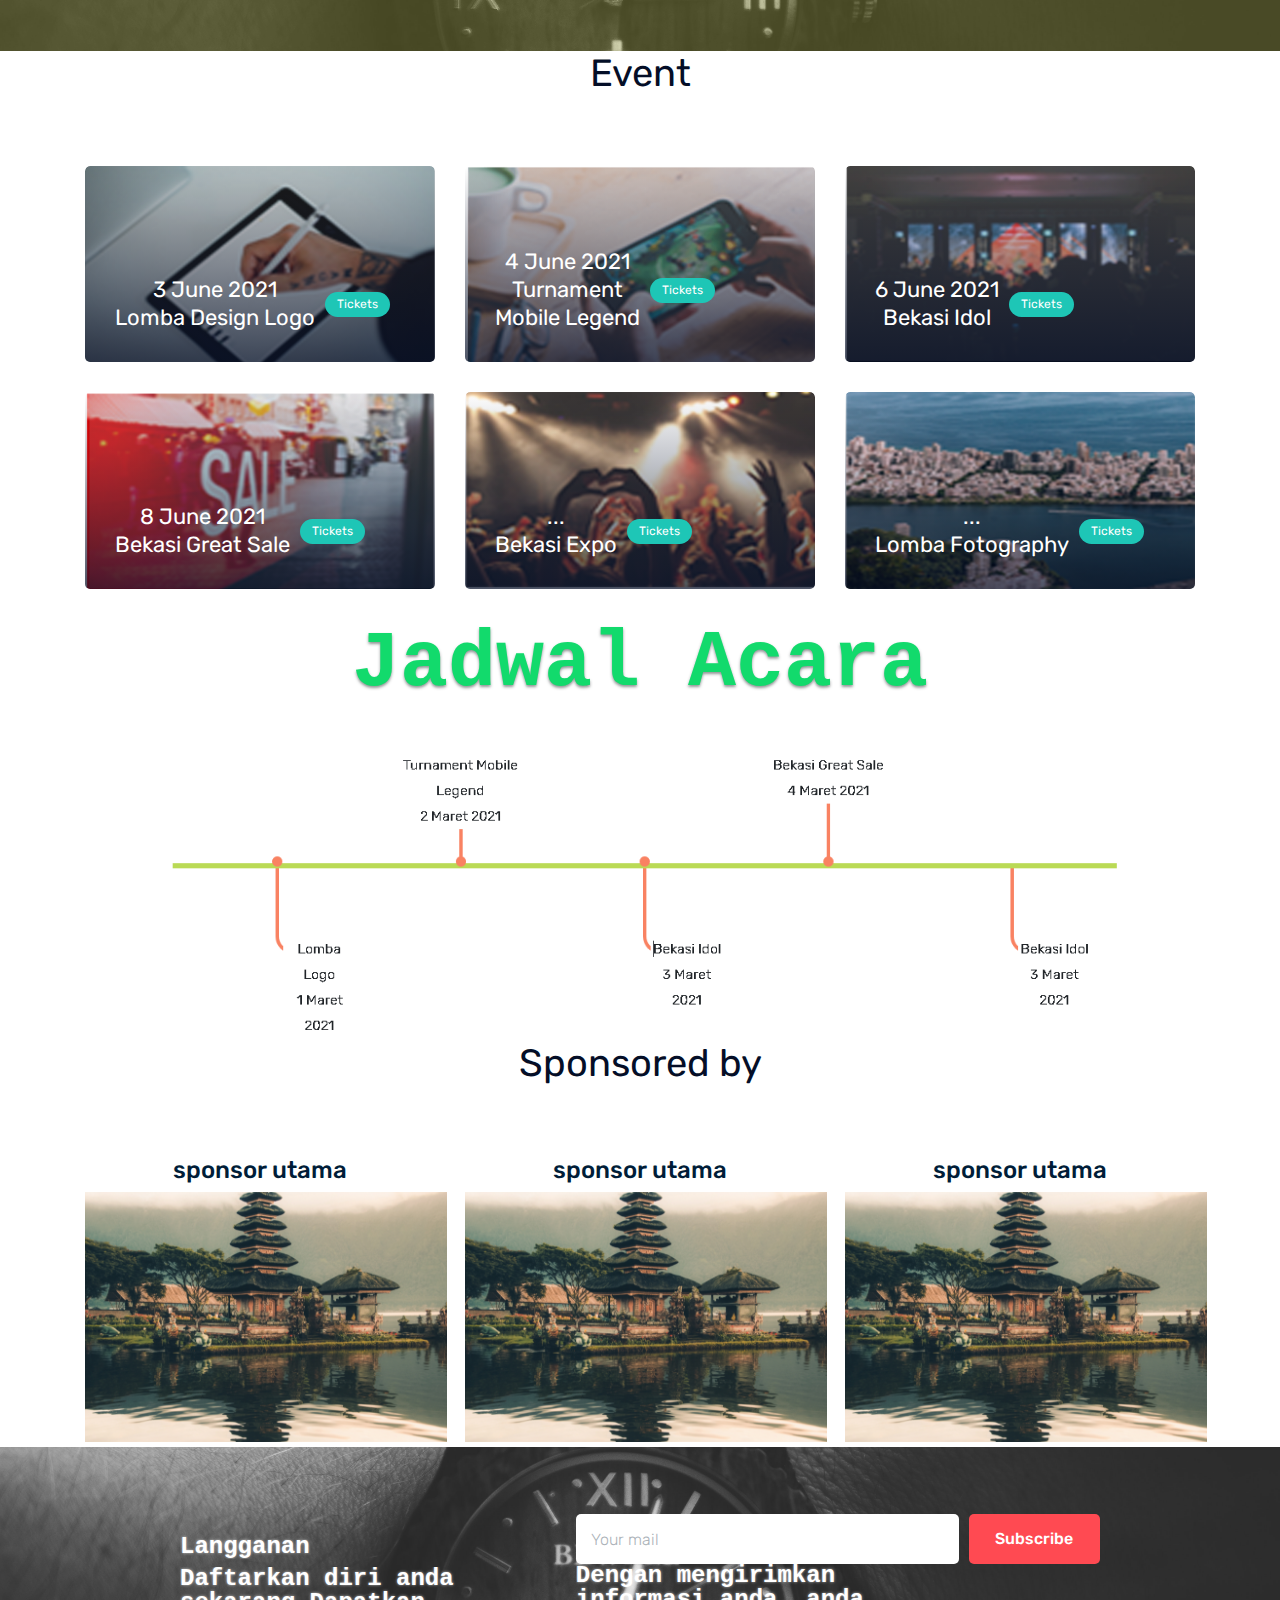
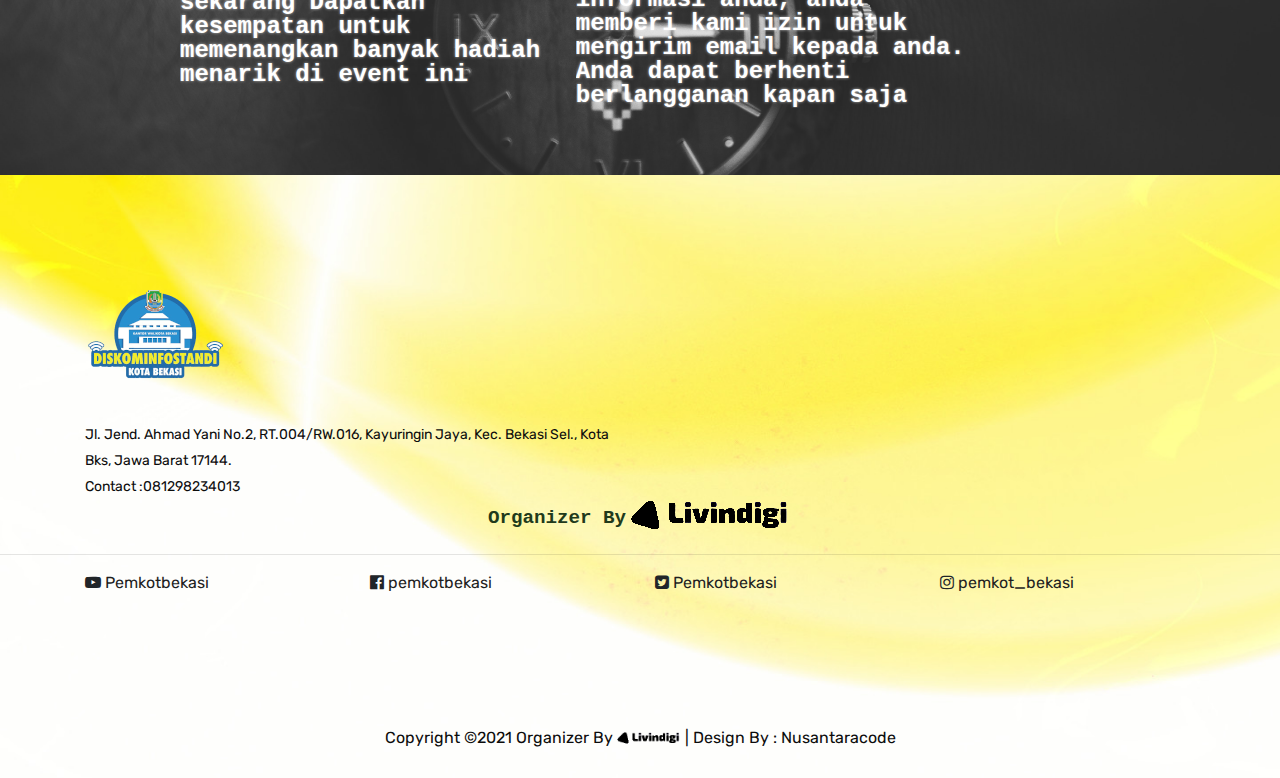
==== commit 9b6ebeab: "up" ====
--- a/index.html
+++ b/index.html
@@ -1,11 +1,10 @@
 <!doctype html>
-<html class="no-js" lang="zxx">
-   <!-- Mirrored from preview.colorlib.com/theme/travelo/ by HTTrack Website Copier/3.x [XR&CO'2014], Mon, 08 Mar 2021 06:33:27 GMT -->
+<html class="no-js" lang="en">
    <head>
       <meta charset="utf-8">
       <meta http-equiv="x-ua-compatible" content="ie=edge">
-      <title>Travelo</title>
-      <meta name="description" content="">
+      <title>Perayaan HUT Kota Bekasi 24 Tahun</title>
+      <meta name="description" content="Perayaan HUT Kota Bekasi 24 Tahun">
       <meta name="viewport" content="width=device-width, initial-scale=1">
       <link rel="shortcut icon" type="image/x-icon" href="img/logo.png">
       <link rel="stylesheet" href="css/bootstrap.min.css">
@@ -19,7 +18,6 @@
       <link rel="stylesheet" href="css/animate.css">
       <link rel="stylesheet" href="css/slick.css">
       <link rel="stylesheet" href="css/slicknav.css">
-      <link rel="stylesheet" href="../../../ajax.googleapis.com/ajax/libs/jqueryui/1.11.2/themes/smoothness/jquery-ui.css">
       <link rel="stylesheet" href="css/style.css">
    </head>
    <body>
@@ -34,8 +32,8 @@
                      <div class="row align-items-center">
                         <div class="col-xl-2 col-lg-2">
                            <div class="logo">
-                              <a href="index-2.html">
-                              <img src="img/logo_24_bekasi.png" alt="">
+                              <a href="//bekasi24gerak.com">
+                              <img src="img/logo_24_bekasi.png" alt="logo hut bekasi 24">
                               </a>
                            </div>
                         </div>
@@ -43,26 +41,12 @@
                            <div class="main-menu  d-none d-lg-block" style="float: right;">
                               <nav>
                                  <ul id="navigation">
-                                    <li><a class="active" href="index-2.html">home</a></li>
-                                    <li><a href="about.html">About</a></li>
+                                    <li><a class="active" href="//bekasi24gerak.com">home</a></li>
+                                    <li><a href="#About">About</a></li>
                                     <li>
-                                       <a class="" href="travel_destination.html">Event</a></l/li>
-                                       <!-- <li>
-                                          <a href="#">pages <i class="ti-angle-down"></i></a>
-                                          <ul class="submenu">
-                                            <li><a href="destination_details.html">Destinations details</a></li>
-                                            <li><a href="elements.html">elements</a></li>
-                                          </ul>
-                                          </li> -->
-                                       <!-- <li>
-                                          <a href="#">blog <i class="ti-angle-down"></i></a>
-                                          <ul class="submenu">
-                                            <li><a href="blog.html">blog</a></li>
-                                            <li><a href="single-blog.html">single-blog</a></li>
-                                          </ul>
-                                          </li> -->
-                                    <li><a href="contact.html">Jadwal Acara</a></li>
-                                    <li><a href="contact.html">Contact</a></li>
+                                       <a class="" href="#Event">Event</a></l/li>
+                                    <li><a href="#Jadwal_Acara">Jadwal Acara</a></li>
+                                    <li><a href="#Contact">Contact</a></li>
                                  </ul>
                               </nav>
                            </div>
@@ -93,6 +77,7 @@
             </div>
          </div>
       </div>
+      <a href="#About" id="About" class="title is-3 is-spaced anchor"> </a>
       <div class="travel_variation_area">
          <div class="container">
             <div class="row">
@@ -110,39 +95,6 @@
             </div>
          </div>
       </div>
-      <!-- <div class="where_togo_area">
-         <div class="container">
-           <div class="row align-items-center">
-             <div class="col-lg-3">
-               <div class="form_area">
-                 <h3>Where you want to go?</h3>
-               </div>
-             </div>
-             <div class="col-lg-9">
-               <div class="search_wrap">
-                 <form class="search_form" action="#">
-                   <div class="input_field">
-                     <input type="text" placeholder="Where to go?">
-                   </div>
-                   <div class="input_field">
-                     <input id="datepicker" placeholder="Date">
-                   </div>
-                   <div class="input_field">
-                     <select>
-                       <option data-display="Travel type">Travel type</option>
-                       <option value="1">Some option</option>
-                       <option value="2">Another option</option>
-                     </select>
-                   </div>
-                   <div class="search_btn">
-                     <button class="boxed-btn4 " type="submit">Search</button>
-                   </div>
-                 </form>
-               </div>
-             </div>
-           </div>
-         </div>
-         </div> -->
       <div class="coundown_area coundown_bg overlay">
          <div class="container">
             <div class="row">
@@ -163,7 +115,7 @@
             <div class="row justify-content-center">
                <div class="col-lg-6">
                   <div class="section_title text-center mb_70">
-                     <h3>Event</h3>
+                     <h3><a href="#Event" id="Event" class="title is-3 is-spaced anchor">Event</a></h3>
                   </div>
                </div>
             </div>
@@ -171,7 +123,7 @@
                <div class="col-lg-4 col-md-6">
                   <div class="single_destination">
                      <div class="thumb">
-                        <img src="img/event/lomba_design_logo .png" alt="">
+                        <img src="img/event/lomba_design logo.png" alt="">
                      </div>
                      <div class="content">
                         <p class="d-flex align-items-center">3 June 2021 <br> Lomba Design Logo<br><a href="travel_destination.html"> Tickets</a> </p>
@@ -201,7 +153,7 @@
                <div class="col-lg-4 col-md-6">
                   <div class="single_destination">
                      <div class="thumb">
-                        <img src="img/destination/4.png" alt="">
+                        <img src="img/event/bekasi_great sale.png" alt="">
                      </div>
                      <div class="content">
                         <p class="d-flex align-items-center">8 June 2021 <br>Bekasi Great Sale<br><a href="travel_destination.html"> Tickets</a> </p>
@@ -211,7 +163,7 @@
                <div class="col-lg-4 col-md-6">
                   <div class="single_destination">
                      <div class="thumb">
-                        <img src="img/destination/5.png" alt="">
+                        <img src="img/event/bekasi_expo.png" alt="">
                      </div>
                      <div class="content">
                         <p class="d-flex align-items-center">...<br>Bekasi Expo<br><a href="travel_destination.html"> Tickets</a> </p>
@@ -221,7 +173,7 @@
                <div class="col-lg-4 col-md-6">
                   <div class="single_destination">
                      <div class="thumb">
-                        <img src="img/destination/6.png" alt="">
+                        <img src="img/event/fotography.png" alt="">
                      </div>
                      <div class="content">
                         <p class="d-flex align-items-center">...<br>Lomba Fotography<br><a href="travel_destination.html"> Tickets</a> </p>
@@ -233,68 +185,11 @@
       </div>
       <!--TIMELINE-->
       <div class="travel_variation_areas">
-         <span class="pagination__link__label pagination__link__label--short" style='font-feature-settings: "liga" 0;
-            line-height: 1;
-            text-shadow: 0 2px 3px rgba(35, 46, 46, 0.5);
-            font-family: IBM Plex Mono,monospace;
-            font-weight: 800;
-            font-size: 5rem;
-            text-align: left;
-            color: #12da6c;
-            box-sizing: inherit;
-            overflow: hidden;
-            text-overflow: ellipsis;
-            display: block;
-            text-align: center;'>Jadwal Acara</span>
+         <span class="pagination__link__label pagination__link__label--short TexBolds"><a href="#Jadwal_Acara" id="Jadwal_Acara" class="title is-3 is-spaced anchor"> </a>Jadwal Acara</span>
          <div class="container">
             <div class="row">
                <div class="col-lg-12 col-md-1">
                   <img src="img/newsletter/timeline.png" class="img-fluid">
-                  <!-- <ul id='timeline'>
-                     <li class='event down'>
-                       <div class='content'>
-                         <div class="avatar">Lomba Logo <br>1 Maret 2021</div>
-                       </div>
-                      
-                       <div class="dot">
-                         <span class='circle'></span>
-                       </div>
-                       <div class='date'></div>
-                     </li>
-                     <li class='event up'>
-                       <div class='content'>
-                         <div class="avatar">Turnament Mobile Legend <br>2 Maret 2021</div>
-                       </div>
-                       <div class="dot">
-                         <span class='circle'></span>
-                       </div>
-                       <div class='date'></div>
-                     </li>
-                     <li class='event down'>
-                       <div class='content'>
-                         <div class="avatar">Bekasi Idol<br> 3 Maret 2021</div>
-                       </div>
-                       <div class="dot">
-                         <span class='circle'></span>
-                       </div>
-                       <div class='date'></div>
-                     </li>
-                     <li class='event up'>
-                       <div class='content'>
-                         <div class="avatar">Bekasi Great Sale <br>4 Maret 2021</div>
-                       </div>
-                       <div class="dot">
-                         <span class='circle'></span>
-                       </div>
-                       <div class="date"></div>
-                     </li>
-                     <li class='event down'>
-                         <div class='content'>
-                           <div class="avatar">Bekasi Idol <br>3 Maret 2021</div>
-                         </div>
-                         
-                       </li>
-                     </ul> -->
                </div>
             </div>
          </div>
@@ -390,31 +285,64 @@
          </div>
       </div>
       <footer class="footer">
+         <a href="#Contact" id="Contact" class="title is-3 is-spaced anchor"> </a>
          <div class="footer_top">
             <div class="container">
                <div class="row">
-                  <div class="col-xl-4 col-md-6 col-lg-4 ">
+                  <div class="col-sm">
                      <div class="footer_widget">
                         <div class="footer_logo">
                            <a href="#">
                            <img src="img/newsletter/logo_diskominfo.png" alt="logo diskominfo">
                            </a>
                         </div>
-                        <div class="footer_logo">
-                           <a href="#">
-                           <img src="img/newsletter/livindigi_logo.png" alt="livindigi logo">
-                           </a>
-                        </div>
-                        <p>Jl. Jend. Ahmad Yani No.2, RT.004/RW.016, Kayuringin Jaya, Kec. Bekasi Sel., Kota Bks, Jawa Barat 17144
-                           <a href="tel:081298234013">081298234013</a>
+                        <p style="color: #0c0c0c; text-align: left;">Jl. Jend. Ahmad Yani No.2, RT.004/RW.016, Kayuringin Jaya, Kec. Bekasi Sel., Kota Bks, Jawa Barat 17144. <br>Contact :<a href="tel:081298234013" style="color: #0c0c0c;">081298234013</a>
                         </p>
                      </div>
                   </div>
-               </div>
-            </div>
+                  <div class="col-sm">
+                      
+                  </div>
+               </div>
+            </div>
+            <div class="container">
+              <div class="row">
+                <div class="col-12" style="bottom: 0px; text-align: center;">
+                  <span class="BoldtExt">Organizer By</span> <img src="img/newsletter/livindigi_logo.png" alt="livindigi logo">
+                  </div>
+                </div>
+             </div>
+            <hr>
+            <!--medsos start-->
             <div class="container">
                <div class="row">
-                  <div class="col-xl-4 col-md-6 col-lg-4 ">
+                  <div class="col-sm">
+                     <i class="fa fa-youtube-play fa-6" aria-hidden="true"></i> <a href="https://www.youtube.com/channel/UCj8YSC3qXltFmHuiYU2Afqg">Pemkotbekasi</a>
+                  </div>
+                  <div class="col-sm">
+                     <i class="fa fa-facebook-official fa-6" aria-hidden="true"></i> <a href="https://www.facebook.com/pemkotbekasi">pemkotbekasi</a>
+                  </div>
+                  <div class="col-sm">
+                     <i class="fa fa-twitter-square fa-6" aria-hidden="true"></i> <a href="https://twitter.com/pemkotbekasi">Pemkotbekasi</a>
+                  </div>
+                  <div class="col-sm">
+                     <i class="fa fa-instagram fa-6" aria-hidden="true"></i> <a href="https://www.instagram.com/pemkot_bekasi/">pemkot_bekasi</a>
+                  </div>
+               </div>
+            </div>
+            <!--medsos end -->
+         </div>
+         <div class="copy-right_text">
+            <div class="container">
+               <div class="row">
+                  <div class="col-xl-12">
+                     <strong>
+                        <p style="color: #0c0c0c; text-align: center;">
+                           Copyright ©2021 Organizer By         <a href="https://livindigi.com/" target="_blank"><img src="img/newsletter/livindigi_logo.png" alt="livindigi logo" style="width: 4rem;" ></a> | Design By : <a href="https://nusantaracode.com/" target="_blank" style="color: #0c0c0c;">Nusantaracode
+                        </p>
+                        </a>
+                        </p>
+                     </strong>
                   </div>
                </div>
             </div>
@@ -455,7 +383,7 @@
       </script>
       <script>
          // Set the date we're counting down to
-         var countDownDate = new Date("Jan 10, 2021 00:00:00").getTime();
+         var countDownDate = new Date("March 12, 2021 00:00:00").getTime();
          
          // Update the count down every 1 second
          var x = setInterval(function() {
@@ -479,10 +407,9 @@
            // If the count down is finished, write some text
            if (distance < 0) {
              clearInterval(x);
-             document.getElementById("demo").innerHTML = "EXPIRED";
+             document.getElementById("demo").innerHTML = "Acara Sudah Selesai";
            }
          }, 1000);
       </script>
    </body>
-   <!-- Mirrored from preview.colorlib.com/theme/travelo/ by HTTrack Website Copier/3.x [XR&CO'2014], Mon, 08 Mar 2021 06:33:47 GMT -->
-</html>
+</html>--- a/css/style.css
+++ b/css/style.css
@@ -1507,7 +1507,7 @@
 	background-position: center center;
 	background-repeat: no-repeat;
 	background-size: cover;
-	background: #2453ca;
+	background-image: url(../img/bgr/yellow_bc.jpg);
 	position: relative;
 	z-index: 0
 }
@@ -2307,18 +2307,6 @@
 	padding-left: 30px!important
 }
 
-.popular_destination_area {
-   
-    padding-top: 140px;
-	padding-bottom: 120px;
-    
-
-    background: url("../img/slider/backdrop.jpg") no-repeat center center fixed; 
-    -webkit-background-size: cover;
-    -moz-background-size: cover;
-    -o-background-size: cover;
-    background-size: cover;
-}
 
 @media(max-width:767px) {
 	.popular_destination_area {
@@ -5931,3 +5919,32 @@
 }
 
 
+.TexBolds{
+	font-feature-settings: "liga" 0;
+	line-height: 1;
+	text-shadow: 0 2px 3px rgba(35, 46, 46, 0.5);
+	font-family: IBM Plex Mono,monospace;
+	font-weight: 800;
+	font-size: 5rem;
+	text-align: left;
+	color: #12da6c;
+	box-sizing: inherit;
+	overflow: hidden;
+	text-overflow: ellipsis;
+	display: block;
+	text-align: center;
+}		
+
+
+.BoldtExt{
+	font-feature-settings: "liga" 0;
+            line-height: 1;
+            font-family: IBM Plex Mono,monospace;
+            font-weight: 800;
+            font-size: 1.2rem;
+            text-align: left;
+            color: #213a1b;
+            box-sizing: inherit;
+            overflow: hidden;
+            text-overflow: ellipsis;
+}